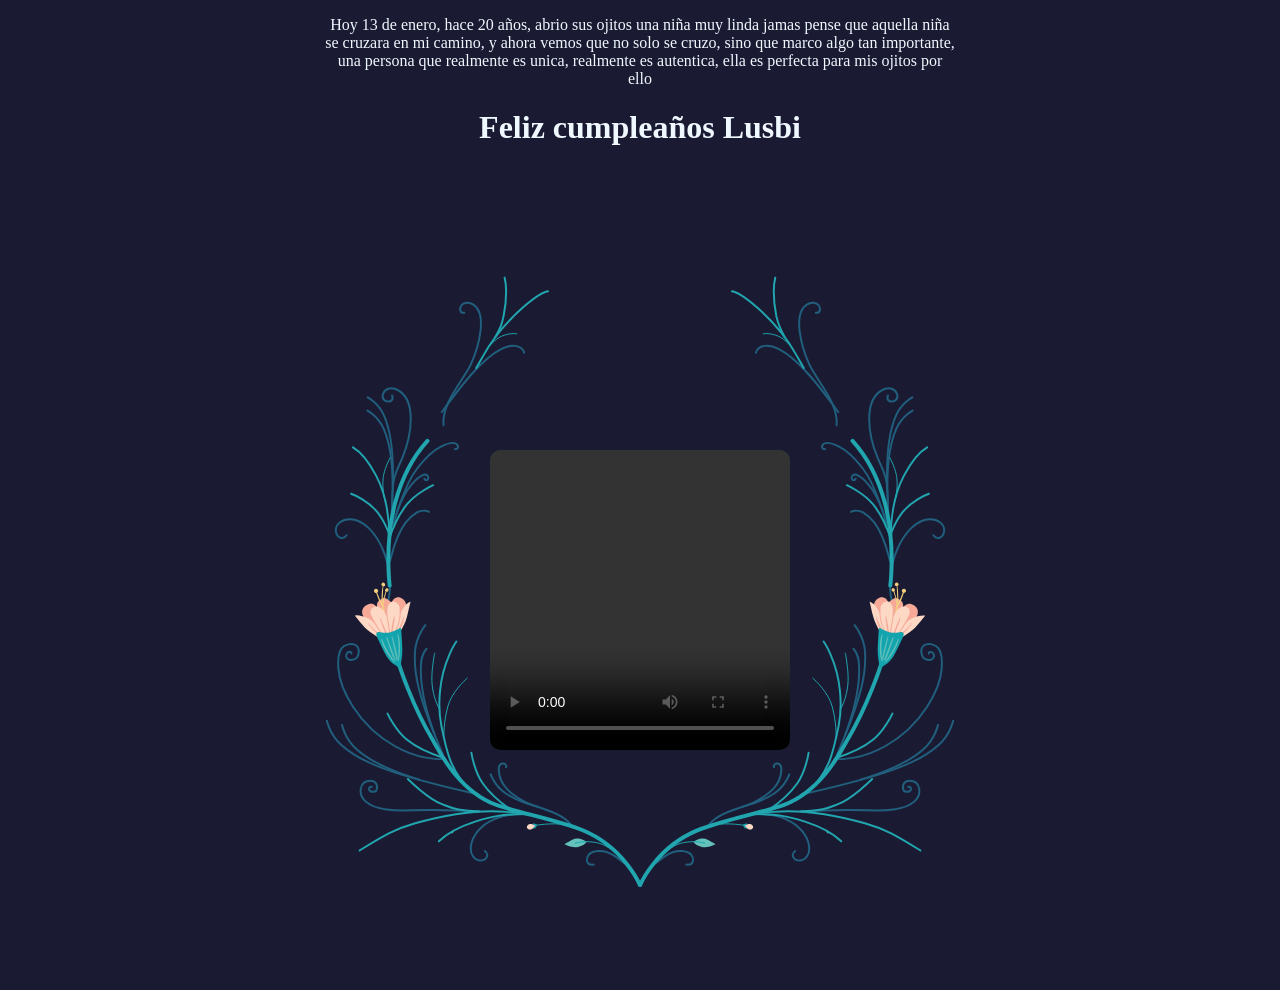
==== flower.html @ 0843ca9c "Add files via upload" ====
<!DOCTYPE html>
<html lang="en">
  <head>
    <meta charset="UTF-8" />
    <meta name="viewport" content="width=device-width, initial-scale=1.0" />
    <link rel="stylesheet" href="flower.css" />
    <script src="https://cdnjs.cloudflare.com/ajax/libs/gsap/3.11.5/gsap.min.js"></script>
    <script src="https://assets.codepen.io/16327/DrawSVGPlugin3.min.js"></script>
    <script src="https://cdnjs.cloudflare.com/ajax/libs/jquery/3.2.1/jquery.min.js"></script>
    <title>Flowers</title>
  </head>
  <body>
    <div class="container">
      <div class="mensaje">
        <p>Hoy 13 de enero, hace 20 años, abrio sus ojitos una niña muy linda
          jamas pense que aquella niña se cruzara en mi camino, y ahora vemos
          que no solo se cruzo, sino  que marco algo tan importante, una persona 
          que realmente es unica, realmente es autentica, ella es perfecta para mis ojitos
          por ello
        </p>
        <h1 class="cumple">Feliz cumpleaños Lusbi</h1>
        
      </div>
      <div class="imagen">
        <img src="../flowers code/img/Lu.jpg" alt="Foto de la mujer perfecta">

      </div>
      <svg
        id="flower-frame"
        version="1.1"
        xmlns="http://www.w3.org/2000/svg"
        viewBox="0 0 641.5 637.3">
        <style type="text/css">
          .st0 {
            fill: #ffffff;
          }
          .st1 {
            fill: none;
            stroke: #215f7e;
            stroke-width: 2;
            stroke-linecap: round;
            stroke-linejoin: round;
          }
          .st2 {
            fill: #64c1bb;
          }
          .st3 {
            fill: none;
            stroke: #21a5af;
            stroke-width: 2;
            stroke-linecap: round;
            stroke-linejoin: round;
          }
          .st4 {
            fill: none;
            stroke: #21a5af;
            stroke-linecap: round;
            stroke-linejoin: round;
          }
          .st5 {
            fill: #fcd8c5;
          }
          .st6 {
            fill: #21a5af;
          }
          .st7 {
            fill: none;
            stroke: #21a5af;
            stroke-width: 4;
            stroke-linecap: round;
            stroke-linejoin: round;
          }
          .st8 {
            fill: #f7a998;
          }
          .st9 {
            fill: #f3ce7f;
          }
          .st10 {
            fill: #14a4ae;
          }
          .st11 {
            fill: #61bfba;
          }
          .st12 {
            fill: #fdd9c6;
          }
          .st13 {
            fill: none;
            stroke: #ffffff;
            stroke-linecap: round;
            stroke-linejoin: round;
          }
          .st14 {
            display: none;
            fill: #ffffff;
          }
        </style>
        <defs></defs>
        <g id="Footer_group_1_">
          <path
            id="Dots_1_"
            class="st0"
            d="M556.2,110c0,1.7-1.4,3.1-3.1,3.1c-1.7,0-3.1-1.4-3.1-3.1s1.4-3.1,3.1-3.1l0,0
		C554.9,106.9,556.2,108.3,556.2,110z M631.5,446.1c-1.7,0-3.1,1.4-3.1,3.1s1.4,3.1,3.1,3.1c1.7,0,3.1-1.4,3.1-3.1l0,0
		C634.6,447.5,633.2,446.1,631.5,446.1L631.5,446.1z M508.8,64.1c-1.4,0-2.5,1.1-2.5,2.5s1.1,2.5,2.5,2.5s2.5-1.1,2.5-2.5
		S510.2,64.1,508.8,64.1L508.8,64.1L508.8,64.1z M542.3,273.9c-1.4,0-2.5,1.1-2.5,2.5s1.1,2.5,2.5,2.5s2.5-1.1,2.5-2.5l0,0
		C544.8,275.1,543.7,273.9,542.3,273.9C542.4,273.9,542.4,273.9,542.3,273.9L542.3,273.9z M605.7,424.2c-1.4,0-2.5,1.1-2.5,2.5
		s1.1,2.5,2.5,2.5s2.5-1.1,2.5-2.5l0,0C608.2,425.3,607.1,424.2,605.7,424.2L605.7,424.2L605.7,424.2z M476.5,502.4
		c-1.4,0-2.5,1.1-2.5,2.5s1.1,2.5,2.5,2.5s2.5-1.1,2.5-2.5S477.9,502.4,476.5,502.4L476.5,502.4z M548,479.8c-0.7,0-1.2,0.6-1.2,1.2
		s0.6,1.2,1.2,1.2c0.7,0,1.2-0.6,1.2-1.2l0,0C549.2,480.4,548.7,479.8,548,479.8z M418.8,581.7c-0.7,0-1.2,0.6-1.2,1.2
		c0,0.7,0.6,1.2,1.2,1.2c0.7,0,1.2-0.6,1.2-1.2l0,0C420.1,582.2,419.5,581.7,418.8,581.7z M562.8,148.3c-0.7,0-1.2,0.6-1.2,1.2
		s0.6,1.2,1.2,1.2c0.7,0,1.2-0.6,1.2-1.2l0,0C564.1,148.9,563.5,148.3,562.8,148.3L562.8,148.3z M471,53.9c-0.7,0-1.2,0.6-1.2,1.2
		c0,0.7,0.6,1.2,1.2,1.2c0.7,0,1.2-0.6,1.2-1.2l0,0C472.2,54.5,471.7,53.9,471,53.9z M628.7,440.1c-0.7,0-1.2,0.6-1.2,1.2
		s0.6,1.2,1.2,1.2c0.7,0,1.2-0.6,1.2-1.2l0,0C629.9,440.7,629.4,440.1,628.7,440.1z M435,587.9c-0.7,0-1.2,0.6-1.2,1.2
		c0,0.7,0.6,1.2,1.2,1.2c0.7,0,1.2-0.6,1.2-1.2l0,0C436.2,588.4,435.7,587.9,435,587.9z M88.3,106.9c1.7,0,3.1,1.4,3.1,3.1
		s-1.4,3.1-3.1,3.1s-3.1-1.4-3.1-3.1l0,0C85.2,108.3,86.6,106.9,88.3,106.9z M6.9,449.2c0,1.7,1.4,3.1,3.1,3.1s3.1-1.4,3.1-3.1
		s-1.4-3.1-3.1-3.1S6.9,447.5,6.9,449.2L6.9,449.2z M130.2,66.6c0,1.4,1.1,2.5,2.5,2.5s2.5-1.1,2.5-2.5s-1.1-2.5-2.5-2.5l0,0
		C131.3,64.1,130.2,65.2,130.2,66.6z M96.7,276.4c0,1.4,1.1,2.5,2.5,2.5s2.5-1.1,2.5-2.5s-1.1-2.5-2.5-2.5
		C97.8,273.9,96.7,275,96.7,276.4L96.7,276.4z M33.3,426.7c0,1.4,1.1,2.5,2.5,2.5s2.5-1.1,2.5-2.5s-1.1-2.5-2.5-2.5
		C34.5,424.2,33.3,425.3,33.3,426.7L33.3,426.7z M162.5,504.9c0,1.4,1.1,2.5,2.5,2.5s2.5-1.1,2.5-2.5s-1.1-2.5-2.5-2.5
		S162.5,503.5,162.5,504.9L162.5,504.9z M92.3,481.1c0,0.7,0.6,1.2,1.2,1.2c0.7,0,1.2-0.6,1.2-1.2c0-0.7-0.6-1.2-1.2-1.2l0,0
		C92.8,479.8,92.3,480.4,92.3,481.1L92.3,481.1L92.3,481.1z M221.4,582.9c0,0.7,0.6,1.2,1.2,1.2s1.2-0.6,1.2-1.2
		c0-0.7-0.6-1.2-1.2-1.2l0,0C222,581.7,221.4,582.2,221.4,582.9z M77.4,149.5c0,0.7,0.6,1.2,1.2,1.2s1.2-0.6,1.2-1.2
		c0-0.7-0.6-1.2-1.2-1.2S77.4,148.8,77.4,149.5L77.4,149.5L77.4,149.5z M169.3,55.2c0,0.7,0.6,1.2,1.2,1.2s1.2-0.6,1.2-1.2
		c0-0.7-0.6-1.2-1.2-1.2C169.9,53.9,169.3,54.4,169.3,55.2C169.3,55.1,169.3,55.1,169.3,55.2L169.3,55.2z M11.6,441.3
		c0,0.7,0.6,1.2,1.2,1.2c0.7,0,1.2-0.6,1.2-1.2c0-0.7-0.6-1.2-1.2-1.2l0,0C12.1,440.1,11.6,440.7,11.6,441.3z M205.3,589.1
		c0,0.7,0.6,1.2,1.2,1.2s1.2-0.6,1.2-1.2c0-0.7-0.6-1.2-1.2-1.2l0,0C205.8,587.9,205.3,588.4,205.3,589.1z" />
          <g id="RightGroup_1_">
            <g id="RightTopGroup_1_">
              <g id="StrokesGroup30_1_">
                <path
                  id="Stroke30f_1_"
                  class="st1"
                  d="M520.3,168.7c2.1-22.9-20.4-45.6-27.7-61.8c-7.9-17.4-17.2-51.1-2.6-60.7
					c4.3-2.8,9.9-2.5,12.3,0.9s1.2,8-3.1,7.4" />
                <path
                  id="Stroke30e_1_"
                  class="st1"
                  d="M522,155.2c0,0-17.3-23.5-29-37c-12.8-14.7-21.7-22.4-32.2-27.4
					c-4.8-2.3-9.6-3.1-12.9-2.7c-9.1,1.2-9.4,7-9.4,7" />
                <g id="Stroke30d_1_">
                  <path
                    id="Stroke30d_3_1_"
                    class="st1"
                    d="M571.8,230.3c0-1.9,0-3.7,0.1-5.5c0.4-24,3-39.1,9.2-52.9c2.6-5.7,6.5-10.7,11.3-14.6
						c1.6-1.3,3.2-2.5,5-3.5" />
                  <path
                    id="Stroke30d_2_1_"
                    class="st1"
                    d="M572.2,252.9c0.8-32.5-4-36.2-10.1-50.8c-9.5-22.4-15.6-59.6,5.7-69.7
						c6.2-3,12.1-0.7,13.8,4.6c3.2,9.5-12.8,10.4-9.2,1.4" />
                  <path
                    id="Stroke30d_1_1_"
                    class="st1"
                    d="M574.4,282.6c0,0-3-40.8-2.9-65.8c0.1-27.3,2.6-43.6,9.3-58.4
						c2.6-5.7,6.5-10.7,11.3-14.6c1.6-1.3,3.2-2.5,5-3.5" />
                </g>
                <g id="Stroke30c_1_">
                  <path
                    id="Stroke30c_2_1_"
                    class="st1"
                    d="M570.3,271.1c0,0,0.3-11.4-10.7-32c-3.4-6.4-11-16.4-17.8-19.6c-1.8-0.9-4-1-5.1,0.2
						c-1.9,1.9-0.9,4.6,0.7,4.7c0.7,0.1,2.3-0.2,2.2-1.6" />
                  <path
                    id="Stroke30c_1_1_"
                    class="st1"
                    d="M570.7,267.7c0,0-10.1-37.2-23.4-54.6c-8.3-10.9-15.3-18.4-25-23
						c-2.3-1.1-13.3-6.3-16.3-1.2c-1.2,2,0,4.5,2.6,4" />
                </g>
                <path
                  id="Stroke30b_1_"
                  class="st1"
                  d="M576.1,346c-7.6-34.7,12.5-79.9,38-81.9c9-0.7,15.5,4.9,15.4,11c-0.2,8-7.4,10.6-11,5.2" />
                <path
                  id="Stroke30a_1_"
                  class="st1"
                  d="M574.4,306.4c-0.3-1.4-0.7-2.8-1-4.1c-4.2-16.5-8.4-26.5-14.9-35.1
					c-3.2-4-7.1-7.4-11.4-10.1c-6.7-3.6-12-0.6-12-0.6" />
              </g>
              <g id="LeafGroup29_1_">
                <g id="LeafGroup29c_1_">
                  <path
                    id="Leaf29c_1_"
                    class="st2"
                    d="M459.3,0c0,0-5.8,10.8-6.7,13.4c-1.6,5.3-2.2,10.9-2,16.4c0.6,7.1,2.6,14,6,20.2l1.4,2.6
						c0,0,2.9-3.7,4.9-6.1c1.6-2,4.5-5.8,4.7-13.6c0.2-8.2-0.4-12.1-4.4-22.4C460,2.2,459.3,0,459.3,0z" />
                  <path
                    id="Stem29c_1_"
                    class="st3"
                    d="M467.6,79.1c-6.3-11.2-6.8-14.1-8.5-21.4c-1.7-8.2-2.6-16.6-2.6-25
						c0-4.7,0.5-9.4,1.6-13.9" />
                </g>
                <g id="LeafGroup29b_1_">
                  <path
                    id="Leaf29b_1_"
                    class="st2"
                    d="M458.5,77.2c0,0-0.8,0.7-1.4,1c-3.3,1.8-7,2.5-10.7,2.2c-3.4-0.3-6.7-1.5-9.6-3.3
						c-2-1.3-6.4-4.5-6.6-4.7c0.2-0.1,7.5-2.1,10.9-2.8c5.8-1.2,10.6,0.9,14.8,4.7C456.9,75.1,457.8,76.1,458.5,77.2z" />
                  <path
                    id="Stem29b_1_"
                    class="st4"
                    d="M473.7,88.2c-7.5-8-10.9-9.4-15.5-11c-7.3-2.5-12.4-1.3-12.4-1.3" />
                </g>
                <g id="LeafGroup29a_1_">
                  <path
                    id="Leaf29a_1_"
                    class="st2"
                    d="M383,14.3c0,0,26.1,1.3,36.5,7.6c14.9,9,19.7,26.8,19.7,26.8s-13.1,2.3-30.8-7.9
						C394.7,32.7,383,14.3,383,14.3z" />
                  <path
                    id="Stem29a_1_"
                    class="st3"
                    d="M487,110.6c0,0-4.7-8.2-7.2-12.6c-11.9-21.5-28.1-38.2-40.4-49
						c-10.2-8.9-18.7-15.3-25.3-16.3" />
                </g>
              </g>
              <g id="LeafGroup28_1_">
                <g id="LeafGroup28b_1_">
                  <path
                    id="Leaf28b_1_"
                    class="st2"
                    d="M568.8,187.6c0,0,5.8,5.7,6.8,6.8c1.8,2.2,3.1,4.8,4,7.5c0.5,1.8,0.7,3.7,0.7,5.5
						c0,1.5-0.2,3.1-0.6,4.6l-0.3,1.4c0,0-2.6-1.7-4.2-2.6c-2.3-1.1-4.2-3-5.3-5.4c-2.1-4.2-1.8-6.3-1.3-11.6
						C568.7,191.7,568.8,189.7,568.8,187.6z" />
                  <path
                    id="Stem28b_1_"
                    class="st4"
                    d="M579.3,246.7c3.7-15.2,2.4-23.8,1.6-27.8c-1.6-8-6.5-17.3-6.5-17.3" />
                </g>
                <g id="LeafGroup28a_1_">
                  <path
                    id="Leaf28a_1_"
                    class="st2"
                    d="M629.2,171.6c0,0-11.3,5.4-14.9,7.4c-5,2.9-8.7,7.1-11.5,10.6c-3.9,5.5-6.7,11.7-8.1,18.2
						l-0.6,2.7c0,0,4.9-1.2,7.9-1.8c2.4-0.4,6.4-0.8,11.7-5.9c6.3-6.2,7.6-10.1,11.1-20C626,179.1,627.5,175.3,629.2,171.6z" />
                  <path
                    id="Stem28a_1_"
                    class="st3"
                    d="M576,298c0,0-0.8-9.5-0.8-14.3c0.1-36,8-53.5,13.5-63.9c6.1-11.6,13-22.6,23.5-28.7" />
                </g>
              </g>
              <g id="LeafGroup27_1_">
                <path
                  id="Leaf27_1_"
                  class="st2"
                  d="M634.2,230.1c0,0-9.2,14.3-16,17.6c-9.7,4.7-23.3,1.4-23.3,1.4c3.5-7,9.1-12.7,16-16.4
					C619.8,228.3,634.2,230.1,634.2,230.1z" />
                <path
                  id="Stem27_1_"
                  class="st3"
                  d="M575,280.3c2.3-7.7,3.7-10,8.5-18.1c10.2-16.9,30.5-24,30.5-24" />
              </g>
              <g id="BudGroup26_1_">
                <path
                  id="Stem26_1_"
                  class="st3"
                  d="M575.7,285.1c-5.4-16.8-11.8-28-18.3-36c-9.4-11.6-26.7-19.6-26.7-19.6" />
                <g id="Bud26_1_">
                  <path
                    id="Bud26Bud_1_"
                    class="st5"
                    d="M509.4,233.3c-1.5,0-3-0.2-4.5-0.6c-1.3-0.4-2.4-0.8-1.8-2.5c0.4-1.3,2.2-2.1,4.1-2.7
						c1.6-0.5,3.3-0.8,5-0.8c1.5,0,4.4,0.2,4.4,0.2s-2.2-0.5-3.6-0.9c-1.9-0.7-3.8-1.6-5.5-2.7c-1-0.6-2-1.3-2.8-2.2
						c-0.7-0.8-1-2-0.6-3c0.6-0.9,1.6-1.5,2.7-1.7c1.2-0.3,2.5-0.3,3.8-0.1c2.1,0.3,4.1,0.9,6,1.8l2.3,1c-0.7-0.4-1.4-0.8-2-1.2
						c-1.9-1.4-3.4-3.3-4.3-5.5c-1.1-2.7-0.9-3.1-0.5-3.5c0.4-0.4,1.4-0.6,3.8,1c2.4,1.5,4.5,3.5,6,5.9c1.8,2.5,7.6,9.5,7,12.7
						c-0.4,2.2-3.1,2.5-3.1,2.5s-6.7,1.3-8.7,1.7C514.6,233.1,512,233.4,509.4,233.3z" />
                  <path
                    id="Bud26Leaf_1_"
                    class="st6"
                    d="M532,230c0.1-0.5-0.2-1-0.6-1.3c-2-1.1-0.8-3-2.3-5.3c-0.7-1-1.4-1.9-2.3-2.7
						c-2.2-2-2.3-1.5-2.3-1.5s0.1,1.8,0.2,2.4s1.7,4.1,1.7,4.1s-2.7-0.7-3.7-1s-2.6-0.5-3,0.3s0.5,1.4,1.5,2s3.9,1.9,3.9,1.9
						s-3.6,0.9-4.2,1.4c-0.5,0.5-0.8,1.1-1,1.8c0,0,0.3,0,2.7,0.1c1.3,0.1,2.6-0.1,3.9-0.4c1.6-0.4,2.3-1.6,3.9-1.4
						c0.1,0,0.2,0.1,0.3,0.1C531.9,231,532,230,532,230z" />
                </g>
              </g>
              <g id="FlowerGroup25_1_">
                <path
                  id="Stem25_1_"
                  class="st7"
                  d="M574.8,331.3c0,0,5.5-42.9-5.6-84.1c-9-33.3-24.6-53.7-32.7-62.6" />
                <g id="WholeFlower25_1_">
                  <g id="PinkFlowerGroup25_1_">
                    <path
                      id="BackPetals25_1_"
                      class="st8"
                      d="M527.6,154.7c0-0.3,1.5-14.3,0.5-22.6c-0.3-4.5-1.1-8.9-2.5-13.2
							c-1.3-4.5-3.1-8.8-5.5-12.8c-3.5-9-12-9.7-17.4-7.2c-2.3,1.1-5,2.4-6.2,4.8c-1.1,2-1.6,4.3-1.4,6.6c0.2,1.3,0.5,2.6,1.1,3.8
							l-1.9-2c-3-3.5-6.8-4.3-11.2-3c-1.4,0.3-2.6,0.9-3.8,1.6c-1.9,1.1-3.3,2.8-4,4.9c-0.9,2.9-0.4,10.1-0.4,10.1s-5.4-1.7-7.5-1.2
							c-3.3,0.8-6.2,2.3-7.3,6c-1,2.8-1.2,5.9-0.6,8.8c0.6,2.5,2,4.7,4,6.2c5.5,4.5,11.4,8.6,17.6,12.1c7.1,4.1,14.9,6.9,23,8.2
							c3.2,0.6,19,1.9,21-1.1S527.6,154.7,527.6,154.7z" />
                    <path
                      id="Pollen25_1_"
                      class="st9"
                      d="M500,134.3l-15.5-17.4c-2-1.6-9.2-5.2-10.6-5.8c-2-1-4.1-1.9-6-2.8
							c-1.9,1.4-3.1,1.5-4.4,0.4c-1-0.6-1.3-1.9-0.8-2.9c0.4-0.8,1.2-1.3,2.1-1.5c2.3-0.1,3.1,0.6,3.6,2.6
							c3.5,1.6,13.5,6.2,13.5,6.2l-3.4-3.1c-4.6-3.7-9.2-7.4-13.8-11.1c-2.2,1.5-2.9,1.6-4.1,0.5c-1-1-1.3-2.6-0.8-3.9
							c0.8-1.1,2.1-1.6,3.5-1.3c1.5,0.5,1.8,1.2,1.6,3.8c5.9,2.9,19.7,14.8,21.3,16.4v-0.1v0.1l-2.8-6.1l-5.2-10.1
							c-1.9,0.1-3.6-0.2-4-2.5c-0.3-1.4,0.4-2.9,1.7-3.6c1.3-0.6,2.8-0.4,3.8,0.7c1.3,1.4,0.8,3,0,4.7l5.4,10.1
							c0.7,1.8,1.5,3.5,2.2,5.3s1.1,3.8,2.1,5.3c2.7,3.9,10.4,14,10.5,14.1L500,134.3z" />
                    <path
                      id="FrontPetals25_1_"
                      class="st5"
                      d="M515.8,160.8c-4.9-1.3-9.9-2.5-14.8-3.8c-2.4-0.7-4.8-1.5-7.2-2.4
							c-7.1-3-13.6-7.3-19.2-12.6c-1-0.8-1.8-1.6-2.6-2.5c-2-2.8-2.7-9.7,0.2-12.9c0.7-0.8,1.5-1.4,2.4-1.9c1.6-0.8,4-0.4,5.9-0.2
							c3.1,0.4,5.6,2.3,8,4.1c1.9,1.4,7.6,7,8.3,7.9c2.2,2.6,4.3,5.2,6.5,7.8c4,4.5,8.1,8.9,12.1,13.3c-0.6-0.3-3.1-1.6-3.3-1.7
							c-1.4-0.9-21.7-13.2-24-13.3c0.8,1.8,4.4,4.1,4.7,4.4C492.8,146.8,515.8,160.7,515.8,160.8z M529.8,147.6
							c0.7-5.9,1.5-11.8,1.9-17.8c0.3-3.9,0.3-7.8-0.2-11.7c-1-7.2-2.5-14.4-3.9-21.5c-0.2-0.6-0.4-1.3-0.7-1.9l-0.6,0.7
							c-2.4,2.7-4.4,5.8-5.8,9.1c-0.7,1.6-1.8,4.1-2.1,4.8s-3.5,9.3-1.1,17.3c1.8,5,2.8,10.2,4.2,15.4c0.9,3.3,1.8,6.7,2.7,10.1
							c0,0.2,0.1,0.4,0.3,0.5c-0.1-11.5,0.9-23-2.5-34.3c0.9,0.8,1.6,1.8,1.9,3c0.7,2.6,1.3,5.2,1.8,7.8c0.9,8.3,1.2,16.7,0.7,25
							c-0.1,1-0.3,2-0.5,3l-1,4.1c-0.2-1.8-1-5.6-1.2-6.4c-2-6.8-3.9-13.7-5.8-20.5c-0.8-3-3-9-3-9c-1.7-4-3-8.1-5.1-11.9
							c-1.6-2.9-3.8-5.6-7.7-5.5c-2,0-3.9,0.7-5.6,1.8c-0.9,0.7-1.7,1.6-2.3,2.6c-1.5,2.8-2.2,6-2,9.1c0.6,4,1.8,7.8,3.6,11.4
							c0.8,1.5,6.1,7.7,8.8,10.8c4.2,4.7,13.7,14.8,14,15c-0.5-2-1.1-3.9-1.8-5.9c-2.1-4.5-4.4-8.9-6.7-13.3
							c-1.9-3.7-6.1-11.8-6.1-12.6c1.1,1,2.2,2.1,3,3.3c2.4,4.1,4.7,8.2,7.1,12.2c4,6.8,6.4,14.2,8.7,21.7c0,0-9.6-2-11.2-2.5
							c-5.3-1.4-10.7-2.7-15.9-4.4c-5.8-2-11.2-5-16.1-8.7c-1.2-0.9-2.5-1.6-4-1.9c-1.6-0.4-2.8-0.6-4.5-0.8
							c-2.8-0.5-5.6-0.7-8.4-0.6c-3.1,0.1-5.3,1.4-8.1,2.8c1.3,0.5,12.5,6.3,17.4,8.6c3.4,1.7,6.8,3.2,10.4,4.6
							c4.4,1.4,8.8,2.6,13.3,3.4c3,0.6,13.2,2.2,16.1,1.8c-0.5-0.2-5.7-1.5-6.1-1.6c-4.1-1.1-8.4-1.9-12.5-3.2
							c-4.7-1.5-9.4-3-13.3-6.3c-0.4-0.3-1.2-1.2-1.2-1.2s1.7,0.6,2.4,0.9c2.9,1.3,5.9,2.5,9,3.4c7.9,2.2,15.9,4.1,23.8,6.1
							c0.9,0.1,4.5,1.7,5.6,1.7c0.9,0.1,1.9,0,2.8-0.2c0.7-0.1,1.3-0.4,1.9-0.7c0.4-0.2,0.7-0.6,0.8-1
							C527.7,159,529.2,153.4,529.8,147.6L529.8,147.6z" />
                  </g>
                  <g id="BaseGroup25_1_">
                    <path
                      id="Back25_1_"
                      class="st10"
                      d="M529.8,154.1c-0.8-0.4-1.6,0.4-2.1,1.2c-1.7,2.3-3.7,4.5-5.9,6.4
							c-2.1,1.5-4.4,2.8-6.8,3.9c-0.5,0.1-0.9,0.3-1.3,0.6c-0.3,0.3,0.1,1.2,0.1,1.2s1,1.6,1.3,2.2c3.1,4.9,5.8,6.9,9.9,10.3
							c2.4,2,5.6,3.6,8.2,5.3c0.8,0.5,1.8,0.8,2.5,1.3c0.4,0.3,0.8,0.7,1.1,1.2c0.3,0.7,1.4,0.3,2.1-0.1c0.8-0.5,1.2-1.5,0.8-2.3
							c-0.2-0.5-0.2-1-0.2-1.5c1-4.8-0.1-9.2-1.8-13.6s-3.4-8.3-5.2-12.4C531.8,156.2,531.2,154.8,529.8,154.1z" />
                    <path
                      id="Lines25_1_"
                      class="st11"
                      d="M527.9,163.9c1.5,2.4,6.8,11.9,7.8,14.1c0,0,0.8,2.6,0.5,3.2c-0.1,0.2-0.3,0-0.3-0.1
							c-3.3-6.1-9.6-18.1-9.7-18.3s0.2-0.4,0.3-0.3C527.1,162.9,527.5,163.4,527.9,163.9z M518.3,168.1c-0.2,3.7,12.6,15,17,15.2
							C528.9,179.1,523.2,174,518.3,168.1z M537.6,182c1.6-4.2-4-20.9-7.5-22.2C533.7,166.8,536.3,174.3,537.6,182z M523.7,167
							c1.5,2.4,7.7,11.4,9.2,13.3c0,0,2,1.9,2.6,1.9c0.2,0,0.2-0.2,0-0.3c-4-5.6-12-16.6-12.1-16.8s-0.4,0-0.4,0.2
							C523.2,165.9,523.4,166.5,523.7,167L523.7,167z" />
                  </g>
                </g>
              </g>
            </g>
            <g id="RightBottomGroup_1_">
              <g id="StrokesGroup24_1_">
                <g id="Stroke24g_1_">
                  <path
                    id="Stroke24g_2_1_"
                    class="st1"
                    d="M520.7,503.1c5.1-11.7,10.3-24.3,14.1-34.6c11.4-30.7,15.5-50.1,14.4-69.6
						c-0.5-7.5-2.8-14.7-6.5-21.2c-1.2-2.1-2.6-4.2-4.1-6.1" />
                  <path
                    id="Stroke24g_1_1_"
                    class="st1"
                    d="M528.8,483.5c0.8-2.1,1.5-4.2,2.3-6.2c9.7-27.2,12.6-45.2,12.1-63.4
						c-0.2-7.9-1.1-12.7-5.8-18.4" />
                </g>
                <path
                  id="Stroke24f_1_"
                  class="st1"
                  d="M518.4,507.2c0,0,6.6,1.2,21-1.4c7.7-1.4,17.6-4.3,30.1-11.3
					c38.2-21.4,56-58.7,57.5-78.8c0.9-11.8-0.2-16.3-3.2-20.5c-2.6-3.6-10.3-6.3-14.6-3.2c-4.6,3.4-3,10.9-0.4,13.2
					c1.8,1.5,6,2.3,8.2,1.2c2.1-1.2,2.8-3.9,1.6-5.9c-0.1-0.1-0.2-0.3-0.3-0.4c-1.1-1.6-4.7-2.2-4.4,0.4" />
                <g id="Stroke24e_1_">
                  <path
                    id="Stroke24e_2_1_"
                    class="st1"
                    d="M545.1,528.4c2.1-0.7,4.2-1.3,6.2-2c27.1-8.8,43.4-16.9,56.9-28.7
						c5.5-4.9,9.9-11.1,12.7-17.9c1-2.2,1.7-4.5,2.3-6.9" />
                  <path
                    id="Stroke24e_1_1_"
                    class="st1"
                    d="M484.7,543.5c0,0,47.4-10.7,75.7-19.4c30.9-9.5,48.6-18,63.2-30.7
						c5.5-4.9,9.9-11.1,12.7-17.9c1-2.2,1.7-4.5,2.3-6.9" />
                </g>
                <path
                  id="Stroke24d_1_"
                  class="st1"
                  d="M484.4,560.7c66.6-4,71,1.1,94-2c20.5-2.8,27.4-12.6,25.7-21.5c-1-5-4.3-7.8-10.1-7.7
					c-3,0.1-6.9,1.7-6.3,7.8c0.5,5,7,3.8,8,1.5c0.3-0.8,0.2-4.1-2.8-3" />
                <path
                  id="Stroke24c_1_"
                  class="st1"
                  d="M417.6,567.4c40.5-12.4,71.9,6.2,74.8,28.8c1,8-3.7,14-9.1,14.2
					c-7.1,0.2-9.8-6.1-5.1-9.5" />
                <g id="Stroke24b_1_">
                  <path
                    id="Stroke24b_2_1_"
                    class="st1"
                    d="M425.3,555.8c13.2-3.6,23.1-7.6,32-13.6c5.1-3.6,9.4-8.2,12.4-13.7
						c1-1.8,1.9-3.6,2.6-5.5" />
                  <path
                    id="Stroke24b_1_1_"
                    class="st1"
                    d="M390.7,574.3c10.1-13.6,35.3-17.3,46.9-23.4c14.2-7.5,25.9-16.6,26.6-32.2
						c0.2-3.8-0.9-6-3.7-6.6s-4.6,2.3-3.7,3.8" />
                </g>
                <path
                  id="Stroke24a_1_"
                  class="st1"
                  d="M334.2,614.2c3.7-1,7.7-5.2,11.3-7.7c12-8.3,26.2-7,28.8,0.9c1,2.7,0.4,8.6-6.6,7.2" />
              </g>
              <g id="BudGroup23_1_">
                <path
                  id="Stem23_1_"
                  class="st3"
                  d="M521,506c16.8-5.3,28.1-11.5,36.2-18c11.7-9.3,19.8-26.6,19.8-26.6" />
                <g id="Bud23_1_">
                  <path
                    id="Bud23Bud_1_"
                    class="st5"
                    d="M572.7,441.5c0.1-1.5,0.3-3,0.7-4.5c0.4-1.3,0.8-2.4,2.5-1.8c1.3,0.4,2.1,2.2,2.7,4.2
						c0.5,1.6,0.7,3.3,0.7,5c0,1.5-0.3,4.4-0.3,4.4s0.6-2.2,1-3.6c0.7-1.9,1.6-3.8,2.8-5.5c0.6-1,1.3-1.9,2.2-2.8
						c0.8-0.7,2-0.9,3-0.5c0.9,0.6,1.5,1.6,1.7,2.7c0.3,1.2,0.3,2.5,0.1,3.8c-0.3,2.1-0.9,4.1-1.8,6c-0.2,0.5-1.1,2.3-1.1,2.3
						c0.4-0.7,0.8-1.4,1.3-2c1.4-1.9,3.4-3.4,5.6-4.3c2.8-1,3.1-0.9,3.5-0.5s0.6,1.4-1.1,3.8c-1.6,2.4-3.6,4.4-6,6
						c-2.5,1.7-9.6,7.4-12.8,6.8c-2.2-0.4-2.5-3.1-2.5-3.1s-1.2-6.7-1.6-8.7C572.8,446.8,572.6,444.1,572.7,441.5z" />
                  <path
                    id="Bud23Leaf_1_"
                    class="st6"
                    d="M575.8,464.2c0.5,0.1,1-0.1,1.3-0.6c1.2-2,3-0.8,5.3-2.3c1-0.7,1.9-1.4,2.7-2.3
						c2-2.1,1.5-2.3,1.5-2.3s-1.8,0.1-2.4,0.2s-4.1,1.6-4.1,1.6s0.8-2.7,1-3.6s0.5-2.6-0.2-3s-1.4,0.5-2,1.5s-1.9,3.9-1.9,3.9
						s-0.8-3.6-1.4-4.2c-0.5-0.5-1.1-0.8-1.8-1c0,0,0,0.3-0.1,2.6c-0.1,1.3,0,2.6,0.3,3.9c0.4,1.6,1.6,2.3,1.3,3.9
						c0,0.1-0.1,0.2-0.1,0.3C574.8,464,575.8,464.2,575.8,464.2z" />
                </g>
              </g>
              <g id="BudGroup22_1_">
                <g id="BudGroup22c_1_">
                  <path
                    id="Stem22c_1_"
                    class="st4"
                    d="M523.9,458c4.6-8.7,7.3-18.2,8-28c0.8-12.5-2.7-30-2.7-30" />
                  <g id="Bud22c_1_">
                    <path
                      id="Bud22cBud_1_"
                      class="st12"
                      d="M522.5,392.1c0.7,3,6.2,7.5,6.2,7.5s2.8-6.5,2.1-9.5s-3.2-5-5.5-4.4
							S521.8,389.1,522.5,392.1z" />
                    <path
                      id="Bud22cLeaf_1_"
                      class="st6"
                      d="M529.4,401c0,0,1.9-1.5,2-5.4c0-0.7-0.3-1-0.5-1.1c-0.4-0.1-0.7,0.2-1.1,0.7
							c-0.7,1-1.4,2.1-1.8,3.3c0,0-1.4-1.2-2.5-2.2c-0.5-0.4-1.2-1-1.6-0.7s-0.3,0.8-0.1,1.5c0.5,1.2,1.5,2.3,2.7,2.9
							C527.4,400.7,528.4,401,529.4,401z" />
                  </g>
                </g>
                <g id="BudGroup22b_1_">
                  <path
                    id="Stem22b_1_"
                    class="st4"
                    d="M519.6,486.7c0.9-8-1-22.9-4-33.2c-4.4-15.4-19.5-28.2-19.5-28.2" />
                  <g id="Bud22b_1_">
                    <path
                      id="Bud22bLeaf_1_"
                      class="st5"
                      d="M486,421c2,2.3,8.9,3.8,8.9,3.8s-0.4-7-2.4-9.4s-5.1-3-6.9-1.4S484,418.6,486,421z" />
                    <path
                      id="Bud22bLeaf-2_1_"
                      class="st6"
                      d="M496.5,425.6c0,0,1-2.2-0.7-5.7c-0.3-0.6-0.7-0.8-0.9-0.7c-0.4,0.1-0.5,0.5-0.7,1.1
							c-0.2,1.2-0.2,2.5-0.1,3.8c0,0-1.8-0.5-3.2-0.8c-0.6-0.1-1.5-0.4-1.8,0.1s0.1,0.8,0.6,1.4c1,0.9,2.4,1.3,3.7,1.4
							C494.5,426.3,495.5,426.1,496.5,425.6z" />
                  </g>
                </g>
                <g id="BudGroup22a_1_">
                  <path
                    id="Stem22a_1_"
                    class="st3"
                    d="M501.6,529.6c4.9-6.4,8.9-13.5,11.8-21c4.6-12.5,7.1-25.5,9-35
						c2.2-11.2,2.1-27.6,1.3-35.4c-2.9-30.8-16.6-50-16.6-50" />
                  <g id="Bud22a_1_">
                    <path
                      id="Bud22aBud_1_"
                      class="st5"
                      d="M495.1,379.2c2,3.9,11,8.2,11,8.2s1.8-9.8-0.2-13.7s-6-5.8-9-4.3
							S493.1,375.3,495.1,379.2z" />
                    <path
                      id="Bud22aLeaf_1_"
                      class="st6"
                      d="M507.9,389.1c0,0,2.1-2.8,1-8.1c-0.2-1-0.7-1.3-1-1.3c-0.6,0-0.9,0.5-1.3,1.3
							c-0.7,1.6-1.2,3.4-1.4,5.1c0,0-2.3-1.2-4.2-2.1c-0.8-0.4-1.9-1-2.5-0.4s-0.1,1.2,0.4,2.1c1.1,1.5,2.8,2.6,4.6,3.1
							C506.6,389.6,507.9,389.1,507.9,389.1z" />
                  </g>
                </g>
              </g>
              <g id="BudGroup21_1_">
                <path
                  id="Stem21_1_"
                  class="st3"
                  d="M450.6,559.7c14.7-9.8,23.7-18.9,29.7-27.4c8.6-12.2,11.6-31.1,11.6-31.1" />
                <g id="Bud21_1_">
                  <path
                    id="Bud21Bud_1_"
                    class="st5"
                    d="M481.9,481.9c-0.4-1.5-0.6-3-0.7-4.5c0-1.4,0.1-2.5,1.9-2.5c1.3,0,2.7,1.5,3.8,3.2
						c1,1.4,1.7,2.9,2.2,4.6c0.5,1.4,1.1,4.2,1.1,4.2s-0.1-2.3-0.2-3.7c0.1-2,0.4-4,1-6c0.3-1.2,0.7-2.3,1.3-3.3
						c0.6-1,1.6-1.5,2.7-1.4c1,0.3,1.9,1.1,2.4,2.1c0.7,1.1,1.1,2.3,1.2,3.6c0.3,2.1,0.4,4.2,0.1,6.3c-0.1,0.6-0.3,2.5-0.3,2.5
						c0.1-0.8,0.3-1.5,0.6-2.3c0.8-2.3,2.2-4.3,4-5.8c2.3-1.8,2.7-1.8,3.2-1.5s1,1.2,0.1,3.9c-0.8,2.7-2.1,5.3-3.9,7.5
						c-1.9,2.4-6.9,10-10.1,10.4c-2.2,0.3-3.3-2.2-3.3-2.2s-3.2-6-4.2-7.8C483.6,486.9,482.6,484.5,481.9,481.9z" />
                  <path
                    id="Bud21Leaf_1_"
                    class="st6"
                    d="M491.7,502.6c0.5-0.1,0.9-0.4,1.1-0.9c0.5-2.2,2.7-1.6,4.4-3.8c0.7-0.9,1.4-1.9,1.9-3
						c1.3-2.6,0.8-2.6,0.8-2.6s-1.7,0.6-2.3,0.9s-3.4,2.8-3.4,2.8s-0.1-2.8-0.1-3.8s-0.3-2.6-1.1-2.8s-1.2,0.9-1.5,2
						s-0.7,4.3-0.7,4.3s-1.9-3.2-2.6-3.6c-0.6-0.3-1.3-0.4-2-0.4c0,0,0.1,0.3,0.7,2.6c0.3,1.3,0.8,2.5,1.5,3.6
						c0.9,1.4,2.2,1.7,2.5,3.3c0,0.1,0,0.2,0,0.3C490.7,502.8,491.7,502.6,491.7,502.6z" />
                </g>
              </g>
              <g id="LeafGroup20_1_">
                <g id="LeafGroup20b_1_">
                  <path
                    id="Leaf20b_1_"
                    class="st2"
                    d="M579.6,510.5c-23.8,4-45.1,16.8-52.8,40.6C553.2,553.8,568.8,531.8,579.6,510.5z" />
                  <path
                    id="Stem20b_1_"
                    class="st3"
                    d="M483.6,560.6c23.3-0.4,29.5-4,38.1-7.3c14.3-5.3,34.7-25.5,34.7-25.5" />
                </g>
                <g id="LeafGroup20a_1_">
                  <path
                    id="Leaf20a_1_"
                    class="st2"
                    d="M548.2,572.6c12.7,33.7,49.3,30,77.4,40.2C613.9,585.7,576.4,565.4,548.2,572.6z" />
                  <path
                    id="Stem20a_1_"
                    class="st3"
                    d="M438.3,562.4c0,0,11.6-0.8,17.8-1.3c38.2-3.4,74.8,6.5,92.9,11.6
						c21.8,6.2,32.7,13.2,56.3,27.5" />
                </g>
              </g>
              <g id="LeafGroup19_1_">
                <path
                  id="Leaf19_1_"
                  class="st2"
                  d="M543.5,599.5c0,0-15.6,2.3-24-0.7c-15.4-5.5-17.2-21.9-17.2-21.9c7.4-3.2,15.8-2.9,22.9,0.9
					C534.5,582.7,543.5,599.5,543.5,599.5z" />
                <path
                  id="Stem19_1_"
                  class="st3"
                  d="M436,563.3c24.7,0.1,35.5,2.3,52.2,7.7c15.4,5,28.1,11.5,36.8,19.9" />
              </g>
              <g id="BudGroup18_1_">
                <path
                  id="Stem18_1_"
                  class="st4"
                  d="M374.8,582.1c8.6-4.7,18-7.6,27.8-8.6c12.5-1.1,30,2.1,30,2.1" />
                <g id="Bud18_1_">
                  <path
                    id="Bud18Bud_1_"
                    class="st5"
                    d="M440.6,582.3c-3-0.7-7.6-6-7.6-6s6.4-3,9.4-2.3s5,3.1,4.5,5.4S443.6,583,440.6,582.3z" />
                  <path
                    id="Bud18Leaf_1_"
                    class="st6"
                    d="M431.6,575.4c0,0,1.5-1.9,5.4-2.1c0.7,0,1,0.2,1.1,0.5c0.1,0.4-0.2,0.7-0.6,1.1
						c-1,0.8-2.1,1.4-3.3,1.9c0,0,1.2,1.3,2.2,2.5c0.4,0.5,1,1.1,0.7,1.6s-0.8,0.3-1.5,0.1c-1.3-0.5-2.3-1.4-3-2.6
						C431.9,577.4,431.6,576.4,431.6,575.4z" />
                </g>
              </g>
              <g id="LeafGroup17_1_">
                <path
                  id="Leaf17_1_"
                  class="st2"
                  d="M373.9,591.5c0,0,0.6,0.9,1,1.4c2.7,2.6,6,4.3,9.7,5c3.4,0.6,6.8,0.4,10.1-0.6
					c2.3-0.7,7.4-2.6,7.6-2.8c-0.2-0.2-6.6-4-9.7-5.6c-5.2-2.7-10.4-2-15.5,0.5C375.9,589.9,374.9,590.7,373.9,591.5z" />
                <path
                  id="Stem17_1_"
                  class="st4"
                  d="M348.5,600.1c11.1-7.8,16.4-7.9,22.1-8.5c5.4-0.7,10.8-0.2,16,1.4" />
              </g>
              <g id="FlowerGroup16_1_">
                <path
                  id="Stem16_1_"
                  class="st7"
                  d="M321,635.3c0,0,15.8-38,57.9-55.4c24.3-10,68.6-18.7,88.1-25.9
					c39.4-14.7,59.8-58.5,64.8-66.9c20.5-34.7,33.6-75.5,33.6-75.5" />
                <g id="WholeFlower16_1_">
                  <g id="PinkFlowerGroup16_1_">
                    <path
                      id="BackPetals16_1_"
                      class="st8"
                      d="M587.8,379.1c0.2-0.2,14.2-10,20.9-17.5c3.9-3.8,7.2-8.1,10-12.7
							c3-4.7,5.4-9.8,7.2-15.1c5.4-10.3-0.7-18.6-7.3-21.5c-2.8-1.3-6.2-2.6-9.2-1.8c-2.7,0.6-5.2,2-7.1,4c-1,1.2-1.9,2.5-2.6,4
							l0.3-3.3c0.8-5.5-1.5-9.6-6.2-12.6c-1.3-1-2.9-1.7-4.5-2.1c-2.5-0.8-5.2-0.7-7.6,0.2c-3.3,1.5-9.4,7.6-9.4,7.6
							s-2.8-6.2-4.8-7.7c-3.3-2.4-7-3.8-11.2-1.9c-3.4,1.4-6.3,3.6-8.5,6.4c-1.8,2.5-2.7,5.5-2.5,8.5c0.3,8.6,1.3,17.2,3.1,25.6
							c1.5,6.8,3.2,14.5,10.9,27.4c2,3.4,13.4,18.8,17.7,18.1S587.8,379.1,587.8,379.1z" />
                    <path
                      id="Pollen16_1_"
                      class="st9"
                      d="M586,336.1L586,336.1z M586,336.1c0-0.2,3-15.1,4.4-20.7c0.5-2.2,2.1-4.1,3.1-6.2
							s2-4.1,3-6.2l4.8-13c2.2-0.6,4-1.4,4.2-3.7c0.2-1.7-0.8-3.3-2.4-4c-1.6-0.6-3.5-0.1-4.6,1.3c-1.8,2.2-0.6,4,0.9,5.6l-5,12.7
							l-3.3,7.4v-0.1v0.1c0.2-2.7,0.1-24.8-2-32.4c2.5-2,3-2.8,2.2-4.5c-0.8-1.4-2.3-2.2-3.9-2.1c-1.7,0.6-2.8,2.1-3,3.8
							c0,2,0.5,2.5,3.7,3.3c0.3,7,0.6,14.1,0.9,21.3l-0.1,5.5c0,0-3.9-12.7-5.2-17.2c1.4-2,1.4-3.4-0.5-5.4c-0.9-0.6-2-0.9-3-0.6
							c-1.4,0.3-2,1.6-2,3c0.1,2,1.2,3.1,3.9,3.7c0.7,2.5,1.5,5.1,2.3,7.7c0.5,1.8,3,11.2,3.2,14.3l-3.5,27.9L586,336.1z" />
                    <path
                      id="FrontPetals16_1_"
                      class="st5"
                      d="M571.9,372.8c-2.7-5.5-5.4-11-7.9-16.6c-1.3-2.8-2.4-5.6-3.3-8.5
							c-2.8-8.9-3.8-18.2-3.2-27.5c0-1.5,0.1-2.9,0.3-4.4c1.1-4,6.8-10,12.1-9.8c1.2,0,2.5,0.3,3.6,0.7c2,0.9,3.5,3.3,4.8,5.3
							c2.1,3.2,2.2,6.9,2.4,10.6c0.1,2.8-0.6,12.4-0.8,13.8c-0.7,4-1.5,8-2.1,12c-1,7.1-2,14.3-2.9,21.5c-0.2-0.8-0.9-4.1-1-4.5
							c-0.3-2-4.6-30.2-6.3-32.5c-1,2-0.4,7.2-0.4,7.7C567,340.7,572,372.8,571.9,372.8z M594.9,375.6c6-3.9,12.1-7.8,17.9-12
							c3.8-2.7,7.4-5.8,10.6-9.2c5.9-6.5,11.3-13.5,16.9-20.2c0.4-0.6,0.9-1.3,1.2-2h-1c-4.4-0.2-8.7,0.4-12.9,1.7
							c-2,0.6-5.2,1.5-6.1,1.8s-11.3,4-16.8,12.3c-3.2,5.5-7.2,10.5-10.9,15.8l-7.2,10.3c-0.1,0.2-0.3,0.3-0.2,0.7
							c10.5-9,22-16.9,29.7-28.9c0,1.5-0.5,2.9-1.3,4.1c-2.1,2.8-3.4,5.1-5.8,7.7c-7,7.3-14.5,14-22.6,20c-1,0.7-2,1.3-3.1,1.9
							l-4.6,2.2c1.5-1.6,4.4-5.2,5-6.1c4.8-7.1,9.6-14.1,14.5-21.2c2.1-3.1,6-9.8,6-9.8c2.4-4.6,5.1-9.1,7.1-13.9
							c1.5-3.7,2.3-7.8-0.8-11.4c-1.6-1.8-3.7-3.1-6-3.8c-1.4-0.3-2.8-0.4-4.1-0.1c-3.8,0.8-7.2,2.6-10,5.2c-2.3,2.2-6.1,8-7.7,12.2
							c-0.8,2-2.4,11.6-3.1,16.5c-1,7.5-3.1,24.1-3,24.6c1.5-2,2.8-4,4-6.2c2.5-5.4,4.8-11,7.1-16.5c1.9-4.6,6.2-14.8,7-15.4
							c0,1.8-0.2,3.6-0.7,5.3c-1.9,5.4-3.9,10.6-5.8,16c-3.1,9-8.2,16.9-13.3,24.8c0,0-5.6-10.4-6.4-12.3c-2.8-6-5.8-11.9-8.3-18.1
							c-2.6-6.9-4.1-14.2-4.5-21.6c-0.1-1.8-0.5-3.5-1.3-5.1c-0.9-1.8-1.7-3.1-2.7-4.8c-1.7-2.9-3.7-5.7-5.9-8.2
							c-2.5-2.7-5.4-3.8-8.9-5.3c0.5,1.6,3.9,16.5,5.5,22.8c1.1,4.4,2.4,8.8,3.9,13.1c2,5.1,4.4,10,7,14.8
							c1.8,3.2,11.6,19.2,14.2,21.6c-0.1-1.1-0.5-2.1-1-3.1c-1.9-3.5-5.5-8.7-5.6-9.1c-2.2-4.7-4.7-9.2-6.6-14
							c-2.2-5.5-4.5-11-4.5-17.1c0-0.6,0.2-2,0.2-2s0.8,2.1,1,2.9c1,3.7,2.3,7.4,3.8,11c4.1,9,8.5,17.8,12.8,26.8
							c0.5,0.9,1.9,5.5,2.8,6.5c0.7,0.9,1.5,1.7,2.4,2.4c0.6,0.5,1.4,0.9,2.1,1.2c0.5,0.1,1,0.1,1.5,0
							C582.7,382.4,589,379.4,594.9,375.6z" />
                  </g>
                  <g id="BaseGroup16_1_">
                    <path
                      id="Back16_1_"
                      class="st10"
                      d="M588.2,379.6c-0.7-0.9-1.8-1.3-2.8-1c-1,0.2-6.2,1.3-10.7,0.4c-3.2-0.6-8.6-3.5-9.1-3.7
							c-0.5-0.3-1-0.6-1.6-0.8c-0.5-0.1-0.8,0.6-0.8,1.1c0,0.9-0.1,1.8-0.2,2.6c-0.4,6-0.9,12-1,18c0,3.9,0.3,7.7,0.9,11.5
							c0.3,1.8,1,3.5,0.2,5.3l0,0c-0.4,0.8,0.8,1.6,1.4,1.8s1,0.4,1.9-0.5c0.8-0.8,1.6-1.5,2.6-2c5.2-3,8.4-7.6,11-12.7
							c2.5-4.9,4.8-9.9,7.2-15C588,383.2,588.8,381.6,588.2,379.6z" />
                    <path
                      id="Lines16_1_"
                      class="st11"
                      d="M577.7,385.9c-0.9,3.4-5.4,15.9-6.6,18.7c0,0-1.8,2.9-2.5,3.1c-0.3,0.1-0.3-0.2-0.2-0.4
							c3-8,8.8-23.6,8.9-23.8s0.5-0.2,0.5,0.1C578,384.4,577.9,385.2,577.7,385.9z M567,380.3c-3.6,2.8-3.7,24.4-0.3,28.7
							C565.4,399.5,565.5,389.8,567,380.3z M569,409.6c5.1-2,15.8-20.6,14.1-24.9C579.7,393.6,574.9,402,569,409.6z M571.5,384.6
							c-1,3.3-4.2,16.3-4.7,19.2c0,0-0.1,3.4,0.4,3.9c0.2,0.2,0.4,0,0.3-0.2c1.9-8.3,5.5-24.5,5.5-24.8s-0.3-0.4-0.5-0.2
							C572.1,383.2,571.7,383.9,571.5,384.6z" />
                  </g>
                </g>
              </g>
            </g>
          </g>
          <g id="LeftGroup_1_">
            <g id="LeftTopGroup_1_">
              <g id="StrokesGroup15_1_">
                <path
                  id="Stroke15f_1_"
                  class="st1"
                  d="M121.3,168.7c-2.1-22.9,20.3-45.6,27.7-61.8c8-17.4,17.2-51.1,2.6-60.7
					c-4.3-2.8-10-2.4-12.3,0.9s-1.2,8.1,3.1,7.4" />
                <path
                  id="Stroke15e_1_"
                  class="st1"
                  d="M119.6,155.2c0,0,17.3-23.5,29-37c12.8-14.7,21.7-22.4,32.2-27.4
					c4.8-2.3,9.6-3.1,12.9-2.7c9.1,1.2,9.4,7,9.4,7" />
                <g id="Stroke15d_1_">
                  <path
                    id="Stroke15d_3_1_"
                    class="st1"
                    d="M69.7,230.3c0-1.9,0-3.7-0.1-5.5c-0.4-24-3-39.1-9.2-52.9
						c-2.6-5.7-6.5-10.7-11.3-14.6c-1.6-1.3-3.2-2.5-5-3.5" />
                  <path
                    id="Stroke15d_2_1_"
                    class="st1"
                    d="M69.3,252.9c-0.8-32.5,4-36.2,10.1-50.8c9.4-22.4,15.6-59.6-5.7-69.7
						c-6.2-3-12.1-0.7-13.8,4.6c-3.2,9.5,12.8,10.4,9.2,1.4" />
                  <path
                    id="Stroke15d_1_1_"
                    class="st1"
                    d="M67.1,282.6c0,0,3-40.8,2.9-65.8c-0.1-27.3-2.6-43.6-9.3-58.4
						c-2.6-5.7-6.5-10.7-11.3-14.6c-1.6-1.3-3.2-2.5-5-3.5" />
                </g>
                <g id="Stroke15c_1_">
                  <path
                    id="Stroke15c_2_1_"
                    class="st1"
                    d="M71.2,271.1c0,0-0.3-11.4,10.7-32c3.4-6.4,11-16.4,17.8-19.6c1.8-0.9,4-1,5.1,0.2
						c1.9,1.9,0.9,4.6-0.7,4.7c-0.7,0.1-2.3-0.2-2.2-1.6" />
                  <path
                    id="Stroke15c_1_1_"
                    class="st1"
                    d="M70.8,267.7c0,0,10.1-37.2,23.4-54.6c8.3-10.9,15.3-18.4,25-23
						c2.3-1.1,13.3-6.3,16.3-1.2c1.2,2,0,4.5-2.6,4" />
                </g>
                <path
                  id="Stroke15b_1_"
                  class="st1"
                  d="M65.4,346c7.6-34.7-12.5-79.9-38-81.9c-9-0.7-15.5,4.9-15.4,11c0.2,8,7.4,10.6,11,5.2" />
                <path
                  id="Stroke15a_1_"
                  class="st1"
                  d="M67.1,306.4c0.3-1.4,0.7-2.8,1-4.1c4.2-16.5,8.4-26.5,14.9-35.1c3.2-4,7.1-7.4,11.4-10.1
					c6.7-3.6,12-0.6,12-0.6" />
              </g>
              <g id="LeafGroup13_1_">
                <g id="LeafGroup13c_1_">
                  <path
                    id="Leaf13c_1_"
                    class="st2"
                    d="M182.2,0c0,0,5.8,10.8,6.7,13.4c1.6,5.3,2.2,10.9,2,16.4c-0.6,7.1-2.6,14-6,20.2l-1.4,2.6
						c0,0-2.9-3.7-4.9-6.1c-1.6-2-4.5-5.8-4.7-13.6c-0.2-8.2,0.4-12.1,4.4-22.4C181.4,2.2,182.2,0,182.2,0z" />
                  <path
                    id="Stem13c_1_"
                    class="st3"
                    d="M173.9,79.1c6.3-11.2,6.8-14.1,8.4-21.4c1.7-8.2,2.6-16.6,2.6-25c0-4.7-0.5-9.4-1.6-13.9" />
                </g>
                <g id="LeafGroup13b_1_">
                  <path
                    id="Leaf13b_1_"
                    class="st2"
                    d="M183,77.2c0,0,0.8,0.7,1.4,1c3.2,1.8,6.9,2.5,10.6,2.2c3.4-0.3,6.7-1.5,9.6-3.3
						c2.1-1.3,6.4-4.5,6.6-4.7c-0.2-0.1-7.4-2.1-10.9-2.8c-5.8-1.2-10.6,0.9-14.8,4.7C184.6,75.1,183.8,76.1,183,77.2z" />
                  <path
                    id="Stem13b_1_"
                    class="st4"
                    d="M167.8,88.2c7.5-8,10.9-9.4,15.5-11c7.3-2.5,12.4-1.3,12.4-1.3" />
                </g>
                <g id="LeafGroup13a_1_">
                  <path
                    id="Leaf13a_1_"
                    class="st2"
                    d="M258.5,14.3c0,0-26.1,1.3-36.5,7.6c-14.9,9-19.7,26.8-19.7,26.8s13.1,2.3,30.8-7.9
						C246.8,32.7,258.5,14.3,258.5,14.3z" />
                  <path
                    id="Stem13a_1_"
                    class="st3"
                    d="M154.5,110.6c0,0,4.7-8.2,7.2-12.6c11.9-21.5,28.1-38.2,40.4-49
						c10.2-8.9,18.7-15.3,25.3-16.3" />
                </g>
              </g>
              <g id="LeafGroup12_1_">
                <g id="LeafGroup12b_1_">
                  <path
                    id="Leaf12b_1_"
                    class="st2"
                    d="M72.7,187.6c0,0-5.8,5.7-6.8,6.8c-1.8,2.2-3.1,4.8-4,7.5c-0.5,1.8-0.7,3.7-0.7,5.5
						c0,1.5,0.2,3.1,0.6,4.6l0.3,1.4c0,0,2.6-1.7,4.2-2.6c2.3-1.1,4.2-3,5.3-5.4c2.1-4.2,1.8-6.3,1.3-11.6
						C72.8,191.7,72.7,189.7,72.7,187.6z" />
                  <path
                    id="Stem12b_1_"
                    class="st4"
                    d="M62.2,246.7c-3.7-15.2-2.4-23.8-1.6-27.8c1.6-8,6.5-17.3,6.5-17.3" />
                </g>
                <g id="LeafGroup12a_1_">
                  <path
                    id="Leaf12a_1_"
                    class="st2"
                    d="M12.3,171.6c0,0,11.4,5.4,14.9,7.4c5,2.9,8.7,7.1,11.5,10.6c2.1,3,3.9,6.1,5.3,9.5
						c1.2,2.8,2.1,5.8,2.7,8.8l0.6,2.7c0,0-4.9-1.2-7.9-1.8c-2.4-0.4-6.4-0.8-11.7-5.9c-6.3-6.2-7.6-10.1-11.1-20
						C15.5,179.1,14,175.3,12.3,171.6z" />
                  <path
                    id="Stem12a_1_"
                    class="st3"
                    d="M65.6,298c0,0,0.8-9.5,0.8-14.3c-0.1-36-8-53.5-13.5-63.9c-6.1-11.6-13-22.6-23.5-28.7" />
                </g>
              </g>
              <g id="LeafGroup11_1_">
                <path
                  id="Leaf11_1_"
                  class="st2"
                  d="M7.3,230.1c0,0,9.2,14.3,16,17.6c9.7,4.7,23.3,1.4,23.3,1.4c-3.5-7-9.1-12.7-16-16.4
					C21.7,228.3,7.3,230.1,7.3,230.1z" />
                <path
                  id="Stem11_1_"
                  class="st3"
                  d="M66.5,280.3c-2.3-7.7-3.7-10-8.5-18.1c-10.2-16.9-30.5-24-30.5-24" />
              </g>
              <g id="BudGroup10_1_">
                <path
                  id="Stem10_1_"
                  class="st3"
                  d="M65.8,285.1c5.4-16.8,11.8-28,18.3-36c9.4-11.6,26.7-19.6,26.7-19.6" />
                <g id="Bud10_1_">
                  <path
                    id="Bud10Bud_1_"
                    class="st5"
                    d="M132.1,233.3c1.5,0,3-0.2,4.5-0.6c1.3-0.4,2.4-0.8,1.8-2.5c-0.4-1.3-2.2-2.1-4.1-2.7
						c-1.6-0.5-3.3-0.8-5-0.8c-1.5,0-4.4,0.2-4.4,0.2s2.2-0.5,3.6-0.9c1.9-0.7,3.8-1.6,5.5-2.7c1-0.6,2-1.3,2.8-2.2
						c0.7-0.8,1-2,0.6-3c-0.6-0.9-1.6-1.5-2.7-1.7c-1.2-0.3-2.5-0.3-3.8-0.1c-2.1,0.3-4.1,0.9-6,1.8l-2.3,1c0.7-0.4,1.4-0.8,2-1.2
						c1.9-1.4,3.4-3.3,4.3-5.5c1.1-2.7,0.9-3.1,0.5-3.5s-1.4-0.6-3.8,1c-2.4,1.5-4.5,3.5-6.1,5.9c-1.8,2.5-7.6,9.5-7,12.7
						c0.4,2.2,3.1,2.5,3.1,2.5s6.7,1.3,8.7,1.7C126.9,233.1,129.5,233.4,132.1,233.3z" />
                  <path
                    id="Bud10Leaf_1_"
                    class="st6"
                    d="M109.5,230c-0.1-0.5,0.2-1,0.6-1.3c2-1.1,0.8-3,2.3-5.3c0.7-1,1.4-1.9,2.3-2.7
						c2.2-2,2.3-1.5,2.3-1.5s-0.1,1.8-0.2,2.4s-1.7,4.1-1.7,4.1s2.7-0.7,3.7-1s2.6-0.5,3,0.3s-0.5,1.4-1.5,2s-3.9,1.9-3.9,1.9
						s3.6,0.9,4.2,1.4c0.5,0.5,0.8,1.1,1,1.8c0,0-0.3,0-2.7,0.1c-1.3,0.1-2.6-0.1-3.9-0.4c-1.6-0.4-2.3-1.6-3.9-1.4
						c-0.1,0-0.2,0.1-0.3,0.1C109.6,231,109.5,230,109.5,230z" />
                </g>
              </g>
              <g id="FlowerGroup9_1_">
                <path
                  id="Stem9_1_"
                  class="st7"
                  d="M66.7,331.3c0,0-5.5-42.9,5.6-84.1c9-33.3,24.6-53.7,32.7-62.6" />
                <g id="WholeFlower9_1_">
                  <g id="PinkFlowerGroup9_1_">
                    <path
                      id="BackPetals9_1_"
                      class="st8"
                      d="M113.9,154.7c0-0.3-1.5-14.3-0.5-22.6c0.3-4.5,1.1-8.9,2.5-13.2
							c1.3-4.5,3.1-8.8,5.5-12.8c3.5-9,12-9.7,17.4-7.2c2.3,1.1,5,2.4,6.2,4.8c1.1,2,1.6,4.3,1.4,6.6c-0.2,1.3-0.5,2.6-1.1,3.8
							l1.9-2c3-3.5,6.8-4.3,11.2-3c1.4,0.3,2.6,0.9,3.8,1.6c1.9,1.1,3.3,2.8,4,4.9c0.9,2.9,0.4,10.1,0.4,10.1s5.4-1.7,7.5-1.2
							c3.3,0.8,6.2,2.3,7.3,6c1,2.8,1.2,5.9,0.6,8.8c-0.6,2.5-2,4.7-4,6.2c-5.5,4.5-11.4,8.6-17.6,12.1c-7.1,4.1-14.9,6.9-23,8.2
							c-3.2,0.6-19.1,1.9-21-1.1S113.9,154.7,113.9,154.7z" />
                    <path
                      id="Pollen9_1_"
                      class="st9"
                      d="M141.7,132.3c0.1-0.1,7.8-10.2,10.5-14.1c1.1-1.5,1.4-3.6,2.1-5.3s1.5-3.5,2.2-5.3
							l5.4-10.1c-0.8-1.7-1.3-3.2,0-4.7c1-1,2.5-1.3,3.8-0.7c1.3,0.7,2,2.1,1.7,3.6c-0.4,2.3-2.1,2.6-4,2.5l-5.2,10.1l-2.8,6.1
							l0.1-0.1v0.1c1.6-1.6,15.4-13.6,21.3-16.4c-0.2-2.7,0.1-3.4,1.6-3.8c1.3-0.3,2.7,0.2,3.4,1.3c0.6,1.3,0.3,2.9-0.8,3.9
							c-1.2,1.1-1.9,1-4.1-0.5c-4.5,3.7-9.2,7.3-13.8,11.1l-3.5,3.1c0,0,10-4.5,13.5-6.2c0.5-2,1.3-2.7,3.6-2.6
							c0.9,0.2,1.6,0.8,2.1,1.5c0.5,1,0.2,2.3-0.8,2.9c-1.3,1.1-2.6,0.9-4.4-0.4c-2,0.9-4,1.8-6,2.8c-1.4,0.7-8.6,4.3-10.6,5.8
							l-15.5,17.4L141.7,132.3z" />
                    <path
                      id="FrontPetals9_1_"
                      class="st5"
                      d="M148.7,146.8c0.3-0.3,4-2.6,4.7-4.4c-2.4,0.2-22.6,12.5-24,13.3
							c-0.2,0.2-2.7,1.5-3.3,1.7c4-4.4,8.1-8.8,12.1-13.3c2.2-2.5,4.3-5.2,6.5-7.8c0.8-0.9,6.5-6.4,8.3-7.9c2.4-1.8,4.9-3.8,8-4.1
							c2-0.2,4.3-0.6,5.9,0.2c0.9,0.5,1.7,1.1,2.4,1.9c2.9,3.2,2.2,10,0.2,12.9c-0.8,0.9-1.6,1.8-2.6,2.5
							c-5.6,5.4-12.1,9.6-19.2,12.6c-2.3,1-4.7,1.8-7.2,2.4c-4.9,1.3-9.9,2.5-14.8,3.8C125.7,160.7,148.7,146.8,148.7,146.8z
							 M116,164.3c0.2,0.4,0.5,0.8,0.8,1c0.6,0.3,1.2,0.6,1.9,0.7c0.9,0.2,1.8,0.3,2.8,0.2c1.2,0,4.8-1.6,5.6-1.7
							c8-2,15.9-3.9,23.8-6.1c3.1-1,6.1-2.1,9-3.4c0.7-0.3,2.4-0.9,2.4-0.9s-0.8,0.9-1.2,1.2c-3.9,3.2-8.6,4.8-13.3,6.3
							c-4.1,1.3-8.3,2.2-12.4,3.2c-0.5,0.1-5.7,1.4-6.1,1.6c2.9,0.4,13.1-1.2,16.1-1.8c4.5-0.9,8.9-2,13.2-3.4
							c3.5-1.3,7-2.9,10.4-4.6c4.8-2.4,16.1-8.1,17.4-8.6c-2.9-1.4-5.1-2.7-8.1-2.8c-2.8-0.1-5.6,0.1-8.4,0.6
							c-1.6,0.3-2.8,0.4-4.4,0.8c-1.5,0.4-2.8,1-4,1.9c-4.9,3.7-10.3,6.7-16.1,8.7c-5.2,1.7-10.6,2.9-15.9,4.4
							c-1.6,0.4-11.2,2.5-11.2,2.5c2.3-7.4,4.7-14.9,8.7-21.7c2.4-4,4.7-8.2,7.1-12.2c0.8-1.2,1.9-2.3,3-3.3c0,0.8-4.2,8.9-6.1,12.6
							c-2.3,4.4-4.6,8.8-6.7,13.3c-0.7,1.9-1.3,3.9-1.8,5.9c0.3-0.2,9.8-10.3,14-15c2.8-3.1,8-9.3,8.8-10.8
							c1.9-3.6,3.1-7.4,3.7-11.4c0.2-3.2-0.5-6.3-2-9.1c-0.6-1-1.4-1.9-2.3-2.6c-1.6-1.1-3.6-1.8-5.6-1.8c-3.9-0.1-6.1,2.6-7.7,5.5
							c-2,3.8-3.4,7.9-5.1,11.9c0,0-2.2,6-3,9c-1.9,6.8-3.8,13.7-5.8,20.5c-0.2,0.8-1,4.6-1.2,6.4l-1-4.1c-0.2-1-0.4-2-0.5-3
							c-0.5-8.3-0.2-16.7,0.7-25c0.4-2.6,1-5.2,1.8-7.8c0.3-1.2,1-2.2,1.9-3c-3.5,11.3-2.4,22.8-2.5,34.3c0.3-0.1,0.3-0.3,0.3-0.5
							c0.9-3.3,1.8-6.7,2.7-10.1c1.4-5.1,2.4-10.4,4.2-15.4c2.3-7.9-0.8-16.5-1.1-17.3s-1.4-3.2-2.1-4.8c-1.4-3.3-3.4-6.4-5.8-9.1
							l-0.6-0.7c-0.3,0.6-0.5,1.2-0.7,1.9c-1.3,7.2-2.8,14.3-3.9,21.5c-0.5,3.9-0.5,7.8-0.2,11.6c0.4,5.9,1.2,11.8,1.9,17.8
							C112.3,153.4,113.8,159,116,164.3z" />
                  </g>
                  <g id="BaseGroup9_1_">
                    <path
                      id="Back9_1_"
                      class="st10"
                      d="M111.8,154.1c0.8-0.4,1.6,0.4,2.1,1.2c1.7,2.3,3.7,4.5,5.9,6.4c2.1,1.5,4.4,2.8,6.8,3.9
							c0.5,0.1,0.9,0.3,1.3,0.6c0.3,0.3-0.1,1.2-0.1,1.2s-0.9,1.6-1.3,2.2c-3.1,4.9-5.8,6.9-9.9,10.3c-2.4,2-5.6,3.6-8.2,5.3
							c-0.8,0.5-1.8,0.8-2.5,1.3c-0.4,0.3-0.8,0.7-1.1,1.2c-0.3,0.7-1.4,0.3-2.1-0.1c-0.8-0.5-1.2-1.5-0.8-2.3
							c0.2-0.5,0.2-1,0.2-1.5c-1-4.8,0.1-9.2,1.8-13.6s3.4-8.3,5.2-12.4C109.7,156.2,110.3,154.8,111.8,154.1z" />
                    <path
                      id="Lines9_1_"
                      class="st11"
                      d="M114.9,162.5c0.2-0.1,0.4,0.1,0.3,0.3s-6.4,12.2-9.7,18.3c0,0.1-0.2,0.3-0.3,0.1
							c-0.3-0.6,0.5-3.2,0.5-3.2c1-2.2,6.3-11.7,7.8-14.1C114,163.4,114.4,162.9,114.9,162.5z M106.2,183.3
							c4.4-0.2,17.2-11.5,17-15.2C118.3,174,112.6,179.1,106.2,183.3z M111.4,159.8c-3.5,1.3-9,18-7.5,22.2
							C105.2,174.2,107.8,166.8,111.4,159.8z M118.4,165.2c0-0.2-0.3-0.4-0.4-0.2s-8.1,11.1-12.1,16.8c-0.1,0.1-0.2,0.3,0,0.3
							c0.6,0,2.6-1.9,2.6-1.9c1.5-1.9,7.7-10.8,9.2-13.3C118.1,166.5,118.3,165.9,118.4,165.2L118.4,165.2z" />
                  </g>
                </g>
              </g>
            </g>
            <g id="LeftBottomGroup_1_">
              <g id="StrokesGroup14_1_">
                <g id="Stroke14g_1_">
                  <path
                    id="Stroke14g_2_1_"
                    class="st1"
                    d="M120.8,503.1c-5.1-11.7-10.3-24.3-14.1-34.6c-11.4-30.7-15.5-50.1-14.4-69.6
						c0.5-7.5,2.8-14.7,6.5-21.2c1.2-2.1,2.6-4.2,4.1-6.1" />
                  <path
                    id="Stroke14g_1_1_"
                    class="st1"
                    d="M112.7,483.5c-0.8-2.1-1.6-4.2-2.3-6.2c-9.7-27.2-12.6-45.2-12.1-63.4
						c0.2-7.9,1.1-12.7,5.8-18.4" />
                </g>
                <path
                  id="Stroke14f_1_"
                  class="st1"
                  d="M123.1,507.2c0,0-6.6,1.2-20.9-1.4c-7.7-1.4-17.6-4.3-30.1-11.3
					c-38.2-21.4-56-58.7-57.5-78.8c-0.9-11.8,0.2-16.3,3.2-20.5c2.6-3.6,10.3-6.3,14.6-3.2c4.6,3.4,3,10.9,0.4,13.2
					c-1.8,1.5-6,2.3-8.1,1.2c-2.1-1.2-2.8-3.8-1.6-5.9c0.1-0.2,0.2-0.3,0.3-0.5c1.1-1.6,4.7-2.2,4.4,0.4" />
                <g id="Stroke14e_1_">
                  <path
                    id="Stroke14e_2_1_"
                    class="st1"
                    d="M96.4,528.4c-2.1-0.7-4.2-1.3-6.2-2c-27.1-8.8-43.4-16.9-56.9-28.7
						c-5.5-4.9-9.9-11-12.7-17.9c-1-2.2-1.7-4.5-2.3-6.9" />
                  <path
                    id="Stroke14e_1_1_"
                    class="st1"
                    d="M156.8,543.5c0,0-47.4-10.7-75.7-19.4c-30.9-9.5-48.6-18-63.2-30.7
						c-5.5-4.9-9.9-11.1-12.7-17.9c-0.9-2.2-1.7-4.5-2.3-6.9" />
                </g>
                <path
                  id="Stroke14d_1_"
                  class="st1"
                  d="M157.1,560.7c-66.6-4-71,1.1-94-2c-20.5-2.8-27.4-12.6-25.7-21.5c1-5,4.3-7.8,10.1-7.7
					c3,0.1,6.9,1.7,6.3,7.8c-0.5,5-7,3.8-8,1.5c-0.3-0.8-0.2-4.1,2.8-3" />
                <path
                  id="Stroke14c_1_"
                  class="st1"
                  d="M223.9,567.4c-40.5-12.4-71.9,6.2-74.8,28.8c-1,8,3.7,14,9.1,14.2
					c7.1,0.2,9.8-6.1,5.1-9.5" />
                <g id="Stroke14b_1_">
                  <path
                    id="Stroke14b_2_1_"
                    class="st1"
                    d="M216.2,555.8c-13.2-3.6-23.1-7.6-32-13.6c-5.1-3.6-9.4-8.2-12.4-13.7
						c-1-1.8-1.9-3.6-2.6-5.5" />
                  <path
                    id="Stroke14b_1_1_"
                    class="st1"
                    d="M250.8,574.3c-10.1-13.6-35.3-17.3-46.8-23.4c-14.2-7.5-25.9-16.6-26.6-32.2
						c-0.2-3.8,0.9-6,3.7-6.6s4.6,2.3,3.7,3.8" />
                </g>
                <path
                  id="Stroke14a_1_"
                  class="st1"
                  d="M307.3,614.2c-3.7-1-7.7-5.2-11.3-7.7c-12-8.3-26.2-7-28.8,0.9c-1,2.7-0.4,8.6,6.6,7.2" />
              </g>
              <g id="BudGroup8_1_">
                <path
                  id="Stem8_1_"
                  class="st3"
                  d="M120.5,506c-16.8-5.3-28.1-11.5-36.2-18c-11.7-9.3-19.8-26.6-19.8-26.6" />
                <g id="Bud8_1_">
                  <path
                    id="Bud8Bud_1_"
                    class="st5"
                    d="M68.8,441.5c-0.1-1.5-0.3-3-0.7-4.5c-0.4-1.3-0.8-2.4-2.5-1.8c-1.3,0.4-2.1,2.2-2.7,4.2
						c-0.5,1.6-0.7,3.3-0.7,5c0,1.5,0.3,4.4,0.3,4.4s-0.6-2.2-1-3.6c-0.7-1.9-1.6-3.8-2.8-5.5c-0.6-1-1.3-1.9-2.2-2.8
						c-0.8-0.7-2-0.9-3-0.5c-0.9,0.6-1.5,1.6-1.7,2.7c-0.3,1.3-0.3,2.6-0.1,3.8c0.3,2.1,0.9,4.1,1.8,6c0.2,0.5,1.1,2.3,1.1,2.3
						c-0.4-0.7-0.8-1.4-1.3-2c-1.4-1.9-3.4-3.4-5.6-4.3c-2.8-1-3.1-0.9-3.5-0.5s-0.6,1.4,1.1,3.8c1.6,2.4,3.6,4.4,6,6
						c2.5,1.7,9.6,7.4,12.8,6.8c2.2-0.4,2.4-3.1,2.4-3.1s1.2-6.7,1.6-8.7C68.7,446.8,68.9,444.2,68.8,441.5z" />
                  <path
                    id="Bud8Leaf_1_"
                    class="st6"
                    d="M65.7,464.2c-0.5,0.1-1-0.1-1.3-0.6c-1.2-2-3-0.8-5.3-2.3c-1-0.7-1.9-1.4-2.7-2.3
						c-2-2.1-1.5-2.3-1.5-2.3s1.8,0.1,2.4,0.2s4.1,1.6,4.1,1.6s-0.8-2.7-1-3.6s-0.5-2.6,0.2-3s1.4,0.5,2,1.5s1.9,3.9,1.9,3.9
						s0.8-3.6,1.4-4.2c0.5-0.5,1.1-0.8,1.8-1c0,0,0,0.3,0.1,2.6c0.1,1.3,0,2.6-0.3,3.9c-0.4,1.6-1.6,2.3-1.3,3.9
						c0,0.1,0.1,0.2,0.1,0.3C66.7,464,65.7,464.2,65.7,464.2z" />
                </g>
              </g>
              <g id="BudGroup7_1_">
                <g id="BudGroup7c_1_">
                  <path
                    id="Stem7c_1_"
                    class="st4"
                    d="M117.6,458c-4.6-8.7-7.3-18.2-8-28c-0.8-12.5,2.7-30,2.7-30" />
                  <g id="Bud7c_1_">
                    <path
                      id="Bud7cBud_1_"
                      class="st12"
                      d="M119,392.1c-0.7,3-6.2,7.5-6.2,7.5s-2.8-6.5-2.1-9.5s3.2-5,5.5-4.4
							S119.7,389.1,119,392.1z" />
                    <path
                      id="Bud7cLeaf_1_"
                      class="st6"
                      d="M112.1,401c0,0-1.9-1.5-2-5.4c0-0.7,0.3-1,0.5-1.1c0.4-0.1,0.7,0.2,1.1,0.7
							c0.7,1,1.4,2.1,1.8,3.3c0,0,1.4-1.2,2.5-2.2c0.5-0.4,1.2-1,1.6-0.7s0.3,0.8,0.1,1.5c-0.5,1.2-1.5,2.3-2.7,2.9
							C114.1,400.7,113.1,401,112.1,401z" />
                  </g>
                </g>
                <g id="BudGroup7b_1_">
                  <path
                    id="Stem7b_1_"
                    class="st4"
                    d="M121.9,486.7c-0.9-8,1-22.9,4-33.2c4.4-15.4,19.5-28.2,19.5-28.2" />
                  <g id="Bud7b_1_">
                    <path
                      id="Bud7bLeaf_1_"
                      class="st5"
                      d="M155.5,421c-2,2.3-8.9,3.8-8.9,3.8s0.4-7,2.4-9.4s5.1-3,6.9-1.4S157.5,418.6,155.5,421
							z" />
                    <path
                      id="Bud7bLeaf-2_1_"
                      class="st6"
                      d="M145,425.6c0,0-1-2.2,0.7-5.7c0.3-0.6,0.7-0.8,0.9-0.7c0.4,0.1,0.5,0.5,0.7,1.1
							c0.2,1.2,0.2,2.5,0.1,3.8c0,0,1.8-0.5,3.2-0.8c0.6-0.1,1.5-0.4,1.8,0.1s-0.1,0.8-0.6,1.4c-1,0.9-2.4,1.3-3.7,1.4
							C147,426.3,145.9,426.1,145,425.6z" />
                  </g>
                </g>
                <g id="BudGroup7a_1_">
                  <path
                    id="Stem7a_1_"
                    class="st3"
                    d="M139.9,529.6c-4.9-6.4-8.9-13.5-11.8-21c-4.6-12.5-7.1-25.5-9-35
						c-2.2-11.2-2.1-27.6-1.3-35.4c2.9-30.8,16.6-50,16.6-50" />
                  <g id="Bud7a_1_">
                    <path
                      id="Bud7aBud_1_"
                      class="st5"
                      d="M146.4,379.2c-2,3.9-11,8.2-11,8.2s-1.8-9.8,0.2-13.7s6-5.8,9-4.3
							S148.4,375.3,146.4,379.2z" />
                    <path
                      id="Bud7aLeaf_1_"
                      class="st6"
                      d="M133.6,389.1c0,0-2.1-2.8-1-8.1c0.2-1,0.7-1.3,1-1.3c0.6,0,0.9,0.5,1.3,1.3
							c0.7,1.6,1.2,3.4,1.4,5.1c0,0,2.3-1.2,4.2-2.1c0.8-0.4,1.9-1,2.5-0.4s0.1,1.2-0.4,2.1c-1.1,1.5-2.8,2.6-4.6,3.1
							C134.9,389.6,133.6,389.1,133.6,389.1z" />
                  </g>
                </g>
              </g>
              <g id="BudGroup6_1_">
                <path
                  id="Stem6_1_"
                  class="st3"
                  d="M190.9,559.7c-14.7-9.8-23.7-18.9-29.7-27.4c-8.6-12.2-11.6-31.1-11.6-31.1" />
                <g id="Bud6_1_">
                  <path
                    id="Bud6Bud_1_"
                    class="st5"
                    d="M160.1,481.9c0.4-1.5,0.6-3,0.7-4.5c0-1.4-0.1-2.5-1.9-2.5c-1.3,0-2.7,1.5-3.8,3.2
						c-1,1.4-1.7,2.9-2.2,4.6c-0.5,1.4-1.1,4.2-1.1,4.2s0.1-2.3,0.2-3.7c-0.1-2-0.4-4-1-6c-0.3-1.2-0.7-2.3-1.3-3.3
						s-1.6-1.5-2.7-1.4c-1,0.3-1.9,1.1-2.4,2.1c-0.7,1.1-1.1,2.3-1.2,3.6c-0.3,2.1-0.4,4.2-0.1,6.3c0.1,0.6,0.3,2.5,0.3,2.5
						c-0.1-0.8-0.3-1.5-0.6-2.3c-0.8-2.3-2.2-4.3-4-5.8c-2.3-1.8-2.7-1.8-3.2-1.5s-1,1.2-0.1,3.9c0.8,2.7,2.1,5.3,3.9,7.5
						c1.9,2.4,6.9,10,10.1,10.4c2.2,0.3,3.3-2.2,3.3-2.2s3.2-6,4.2-7.8C158.4,486.9,159.4,484.5,160.1,481.9z" />
                  <path
                    id="Bud6Leaf_1_"
                    class="st6"
                    d="M150.3,502.6c-0.5-0.1-0.9-0.4-1.1-0.9c-0.5-2.2-2.7-1.6-4.4-3.8c-0.7-0.9-1.4-1.9-1.9-3
						c-1.3-2.6-0.8-2.6-0.8-2.6s1.7,0.6,2.3,0.9s3.4,2.8,3.4,2.8s0.1-2.8,0.1-3.8s0.3-2.6,1.1-2.8s1.2,0.9,1.5,2s0.7,4.3,0.7,4.3
						s1.9-3.2,2.6-3.6c0.6-0.3,1.3-0.4,2-0.4c0,0-0.1,0.3-0.7,2.6c-0.3,1.3-0.8,2.5-1.5,3.6c-0.9,1.4-2.2,1.7-2.5,3.3
						c0,0.1,0,0.2,0,0.3C151.3,502.8,150.3,502.6,150.3,502.6z" />
                </g>
              </g>
              <g id="LeafGroup5_1_">
                <g id="LeafGroup5b_1_">
                  <path
                    id="Leaf5b_1_"
                    class="st2"
                    d="M61.9,510.5c23.8,4,45.1,16.8,52.8,40.6C88.3,553.8,72.7,531.8,61.9,510.5z" />
                  <path
                    id="Stem5b_1_"
                    class="st3"
                    d="M157.9,560.6c-23.3-0.4-29.5-4-38.1-7.3c-14.3-5.3-34.7-25.5-34.7-25.5" />
                </g>
                <g id="LeafGroup5a_1_">
                  <path
                    id="Leaf5a_1_"
                    class="st2"
                    d="M93.3,572.6c-12.7,33.7-49.3,30-77.4,40.2C27.6,585.7,65.1,565.4,93.3,572.6z" />
                  <path
                    id="Stem5a_1_"
                    class="st3"
                    d="M203.2,562.4c0,0-11.6-0.8-17.8-1.3c-38.2-3.4-74.8,6.5-92.9,11.6
						c-21.8,6.2-32.7,13.2-56.3,27.5" />
                </g>
              </g>
              <g id="LeafGroup4_1_">
                <path
                  id="Leaf4_1_"
                  class="st2"
                  d="M98,599.5c0,0,15.6,2.3,24-0.7c15.4-5.5,17.2-21.9,17.2-21.9c-7.4-3.2-15.8-2.9-22.9,0.9
					C106.9,582.7,98,599.5,98,599.5z" />
                <path
                  id="Stem4_1_"
                  class="st3"
                  d="M205.6,563.3c-24.7,0.1-35.5,2.3-52.2,7.7c-15.4,5-28.1,11.5-36.8,19.9" />
              </g>
              <g id="BudGroup3_1_">
                <path
                  id="Stem3_1_"
                  class="st4"
                  d="M266.7,582.1c-8.6-4.7-18-7.6-27.8-8.6c-12.5-1.1-30,2.1-30,2.1" />
                <g id="Bud3_1_">
                  <path
                    id="Bud3Bud_1_"
                    class="st5"
                    d="M200.9,582.3c3-0.7,7.6-6,7.6-6s-6.4-3-9.4-2.3s-5,3.1-4.5,5.4S197.9,583,200.9,582.3z" />
                  <path
                    id="Bud3Leaf_1_"
                    class="st6"
                    d="M209.9,575.4c0,0-1.5-1.9-5.4-2.1c-0.7,0-1,0.2-1.1,0.5c-0.1,0.4,0.2,0.7,0.6,1.1
						c1,0.8,2.1,1.4,3.3,1.9c0,0-1.2,1.3-2.2,2.5c-0.4,0.5-1,1.1-0.7,1.6s0.8,0.3,1.5,0.1c1.3-0.5,2.3-1.4,3-2.6
						C209.6,577.4,209.9,576.4,209.9,575.4z" />
                </g>
              </g>
              <g id="LeafGroup2_1_">
                <path
                  id="Leaf2_1_"
                  class="st2"
                  d="M267.6,591.5c0,0-0.6,0.9-1,1.4c-2.7,2.6-6,4.3-9.7,5c-3.4,0.6-6.8,0.4-10.1-0.6
					c-2.3-0.7-7.4-2.6-7.6-2.8c0.2-0.2,6.6-4,9.7-5.6c5.2-2.7,10.4-2,15.5,0.5C265.6,589.9,266.6,590.7,267.6,591.5z" />
                <path
                  id="Stem2_1_"
                  class="st4"
                  d="M293,600.1c-11.1-7.8-16.4-7.9-22.1-8.5c-5.4-0.7-10.8-0.2-16,1.4" />
              </g>
              <g id="FlowerGroup1_1_">
                <path
                  id="Stem1_1_"
                  class="st7"
                  d="M320.5,635.2c0,0-15.8-38.1-57.9-55.4c-24.3-10-68.6-18.6-88.1-25.9
					c-39.4-14.7-59.8-58.5-64.8-66.9c-20.5-34.6-33.6-75.5-33.6-75.5" />
                <g id="WholeFlower1_1_">
                  <g id="PinkFlowerGroup1_1_">
                    <path
                      id="BackPetals1_1_"
                      class="st8"
                      d="M53.7,379.1c-0.2-0.2-14.2-10-20.9-17.5c-3.9-3.8-7.2-8.1-10-12.7
							c-3-4.7-5.4-9.8-7.2-15.1c-5.4-10.3,0.7-18.6,7.3-21.5c2.8-1.3,6.2-2.6,9.2-1.8c2.7,0.6,5.2,2,7.1,4c1,1.2,1.9,2.5,2.6,4
							l-0.3-3.3c-0.8-5.5,1.5-9.6,6.2-12.6c1.3-1,2.9-1.7,4.5-2.1c2.5-0.8,5.2-0.7,7.6,0.2c3.3,1.5,9.4,7.6,9.4,7.6s2.8-6.2,4.8-7.7
							c3.3-2.4,7-3.8,11.2-1.9c3.4,1.4,6.3,3.6,8.5,6.4c1.8,2.5,2.7,5.5,2.5,8.5c-0.3,8.6-1.3,17.2-3.1,25.6
							c-1.5,6.8-3.2,14.5-10.9,27.4c-2,3.4-13.4,18.8-17.7,18.1S53.7,379.1,53.7,379.1z" />
                    <path
                      id="Pollen1_1_"
                      class="st9"
                      d="M55.5,336L55.5,336z M57.3,337.8l-3.5-27.9c0.2-3,2.7-12.5,3.2-14.3
							c0.7-2.6,1.5-5.2,2.3-7.7c2.7-0.6,3.8-1.7,3.9-3.7c0.1-1.5-0.5-2.7-2-3c-1-0.2-2.1,0-3,0.6c-1.9,2-1.9,3.3-0.5,5.4
							c-1.3,4.5-5.2,17.2-5.2,17.2l-0.1-5.5c0.3-7.1,0.6-14.3,0.9-21.3c3.2-0.8,3.7-1.4,3.7-3.3c-0.2-1.7-1.3-3.2-2.9-3.8
							c-1.6-0.2-3.2,0.6-4,2.1c-0.8,1.7-0.3,2.5,2.2,4.5c-2.1,7.6-2.3,29.7-2,32.4v-0.1v0.1l-3.3-7.4l-5-12.7
							c1.5-1.7,2.8-3.4,0.9-5.6c-1.1-1.4-2.9-1.9-4.6-1.3c-1.6,0.6-2.6,2.3-2.4,4c0.2,2.3,2.1,3.1,4.2,3.7l4.8,13c1,2.1,2,4.2,3,6.2
							s2.6,4,3.1,6.2c1.4,5.5,4.4,20.5,4.4,20.7L57.3,337.8z" />
                    <path
                      id="FrontPetals1_1_"
                      class="st5"
                      d="M74.5,340.7c0-0.5,0.7-5.7-0.4-7.7c-1.7,2.3-6,30.6-6.3,32.5c0,0.4-0.8,3.7-1,4.5
							c-1-7.2-1.9-14.3-2.9-21.5c-0.6-4-1.4-8-2.1-12c-0.2-1.4-0.9-11-0.8-13.8c0.2-3.7,0.3-7.4,2.4-10.6c1.3-2,2.8-4.4,4.8-5.3
							c1.2-0.5,2.4-0.7,3.6-0.7c5.2-0.2,11,5.8,12.1,9.8c0.3,1.4,0.4,2.9,0.3,4.4c0.6,9.3-0.5,18.6-3.2,27.5c-0.9,2.9-2,5.8-3.3,8.5
							c-2.6,5.6-5.3,11.1-7.9,16.6C69.5,372.8,74.5,340.7,74.5,340.7z M65.4,384.5c0.5,0.1,1,0.1,1.5,0c0.8-0.3,1.5-0.7,2.1-1.2
							c0.9-0.7,1.7-1.5,2.4-2.4c0.9-1.1,2.2-5.6,2.8-6.5c4.3-8.9,8.7-17.8,12.8-26.8c1.5-3.6,2.7-7.3,3.8-11c0.3-0.9,1-2.9,1-2.9
							s0.2,1.4,0.2,2c0,6.1-2.2,11.7-4.5,17.1c-2,4.8-4.4,9.3-6.6,14c-0.2,0.4-3.7,5.6-5.6,9.1c-0.5,1-0.9,2-1,3.1
							c2.6-2.4,12.5-18.4,14.2-21.6c2.6-4.8,5-9.7,7-14.8c1.5-4.3,2.8-8.7,3.8-13.1c1.6-6.3,5-21.2,5.5-22.8
							c-3.6,1.5-6.4,2.6-8.9,5.3c-2.2,2.6-4.2,5.3-5.9,8.2c-1,1.7-1.8,2.9-2.7,4.8c-0.7,1.6-1.2,3.4-1.2,5.1
							c-0.3,7.4-1.8,14.7-4.5,21.6c-2.4,6.1-5.5,12.1-8.3,18.1c-0.8,1.8-6.4,12.3-6.4,12.3c-5.1-7.9-10.1-15.9-13.3-24.8
							c-1.9-5.4-3.9-10.7-5.8-16c-0.5-1.7-0.7-3.5-0.7-5.3c0.8,0.5,5,10.8,7,15.4c2.3,5.5,4.6,11.1,7.1,16.5c1.2,2.2,2.5,4.2,4,6.2
							c0.1-0.5-1.9-17-3-24.6c-0.7-4.9-2.3-14.5-3.1-16.5c-1.7-4.2-5.4-10-7.7-12.2c-2.8-2.7-6.2-4.5-10-5.2
							c-1.4-0.2-2.8-0.2-4.1,0.1c-2.3,0.6-4.4,2-6,3.8c-3.1,3.6-2.3,7.7-0.9,11.4c1.9,4.8,4.7,9.3,7.1,13.9c0,0,3.9,6.7,6,9.8
							c4.8,7,9.7,14.1,14.5,21.2c0.6,0.8,3.4,4.4,5,6.1l-4.6-2.2c-1.1-0.6-2.1-1.2-3.1-1.9c-8.1-6-15.6-12.7-22.6-20
							c-2.4-2.6-3.7-4.9-5.8-7.7c-0.9-1.2-1.4-2.6-1.4-4.1c7.8,12,19.2,19.9,29.7,28.9c0.1-0.3,0-0.5-0.2-0.7l-7.2-10.3
							c-3.7-5.2-7.8-10.3-10.9-15.8c-5.5-8.3-15.9-12-16.8-12.3s-4.1-1.2-6.1-1.9c-4.2-1.3-8.5-1.9-12.9-1.7H0
							c0.4,0.7,0.8,1.4,1.2,2c5.6,6.8,11,13.7,16.9,20.2c3.2,3.4,6.8,6.5,10.6,9.2c5.8,4.2,11.9,8.1,17.9,12
							C52.5,379.4,58.8,382.4,65.4,384.5z" />
                  </g>
                  <g id="BaseGroup1_1_">
                    <path
                      id="Back1_1_"
                      class="st10"
                      d="M53.3,379.6c0.7-0.9,1.8-1.3,2.8-1c1,0.2,6.2,1.3,10.7,0.4c3.2-0.6,8.6-3.5,9.1-3.7
							c0.5-0.3,1-0.6,1.6-0.8c0.5-0.1,0.8,0.6,0.8,1.1c0,0.9,0.1,1.8,0.2,2.6c0.4,6,0.9,12,1,18c0,3.9-0.3,7.7-0.9,11.5
							c-0.3,1.8-1,3.5-0.2,5.3l0,0c0.4,0.8-0.8,1.6-1.4,1.8s-1,0.4-1.9-0.5c-0.8-0.8-1.6-1.5-2.6-2c-5.2-3-8.4-7.6-11-12.7
							c-2.5-4.9-4.8-9.9-7.2-15C53.5,383.2,52.7,381.6,53.3,379.6z" />
                    <path
                      id="Lines1_1_"
                      class="st11"
                      d="M63.6,383.6c0.1-0.3,0.5-0.3,0.5-0.1s5.9,15.8,8.9,23.8c0.1,0.1,0.1,0.5-0.2,0.4
							c-0.7-0.2-2.5-3.1-2.5-3.1c-1.2-2.8-5.6-15.4-6.6-18.7C63.6,385.2,63.5,384.4,63.6,383.6z M74.8,409
							c3.4-4.2,3.3-25.8-0.3-28.7C76.1,389.8,76.2,399.5,74.8,409z M58.4,384.6c-1.7,4.3,9,23,14.1,24.9
							C66.6,402,61.8,393.6,58.4,384.6z M69,382.6c-0.2-0.2-0.6,0-0.5,0.2s3.6,16.5,5.5,24.8c0,0.2,0.2,0.4,0.3,0.2
							c0.5-0.6,0.4-3.9,0.4-3.9c-0.5-3-3.7-15.9-4.7-19.2C69.8,383.9,69.5,383.2,69,382.6z" />
                  </g>
                </g>
              </g>
            </g>
          </g>
          <path
            id="Flourish_1_"
            class="st13"
            d="M307.3,415.4c0,0-3.4,4.2-2.5,12c0.5,3.9,2.3,11,12.7,16.3c11.6,6,28.6,6.2,40.1,3.4
		c6.4-1.6,10.7-5.3,9.4-9.4c-0.8-2.4-4.1-3.7-8.8-3.6c-5.5,0.1-17,2.8-36.7,10.9c-5.3,2.2-16.6,6.1-16.6,6.1
		c0.4-0.1-14.2,5.5-18.4,6.4c-7.8,1.7-12.1-1.1-12.3-6.1c-0.2-4.5,4.6-6.7,9-7c6.1-0.4,12.9,2.6,12.9,2.6l40.6,17.3
		c0,0,16.6,4.6,20,5.2c4,0.7,9,0.5,11.2-2.5c3.1-4.1,0.7-8.5-3.3-10c-7.9-2.9-18,2.4-27.6,7.6c-4.1,2.2-22.7,10.1-28.9,12.9
		s-9.8,3.7-14,3c-4.6-0.7-7.3-3.5-7-7.1c0.3-3.1,4.6-5.1,7.2-5.5c5.7-0.8,13.7,0.8,20.1,2.4c5.1,1.3,10,3.4,14.6,6.1
		c5,2.9,9.1,5,12,8.8s2.8,9.2-2.7,10.3c-1.7,0.4-4.4-0.1-5.1-2c-0.1-0.3-0.1-1.6,1.7-1.9" />
          <path
            id="Lockup_1_"
            class="st14"
            d="M197.4,361c0-7.8,0-9.2-0.1-10.8s-0.5-2.5-2.1-2.9c-0.6-0.1-1.1-0.2-1.7-0.1
		c-0.2,0-0.4-0.1-0.4-0.3s0.2-0.4,0.8-0.4c2.2,0,5.2,0.1,5.6,0.1c1.1,0,4-0.1,6.3-0.1c6.2,0,8.5,2.1,9.3,2.9c1.6,1.6,2.5,3.8,2.5,6
		c0,7.1-5.2,11.9-12.3,11.9c-0.3,0-0.7,0-1.1,0c-0.2,0-0.6-0.1-0.6-0.4s0.3-0.5,1.4-0.5c4.9,0,8.6-3.5,8.6-8.1
		c0.1-2.8-0.9-5.6-2.8-7.7c-1.8-1.8-4.3-2.7-6.9-2.5c-0.7,0-1.5,0.1-2.1,0.3c-0.3,0.1-0.4,0.5-0.4,1v20.5c0,4.8,0,8.8,0.2,10.9
		c0.1,1.5,0.4,2.5,1.9,2.8c0.7,0.1,1.5,0.2,2.2,0.2c0.3,0,0.4,0.1,0.4,0.3s-0.2,0.4-0.8,0.4c-2.8,0-5.9-0.1-6.1-0.1
		s-3.3,0.1-4.8,0.1c-0.6,0-0.8-0.1-0.8-0.4s0.1-0.3,0.4-0.3c0.5,0,1-0.1,1.5-0.2c1-0.2,1.2-1.3,1.4-2.8c0.2-2.1,0.2-6,0.2-10.9
		L197.4,361z M233,347.8c0.6-1.6,0.8-2,1.1-2s0.5,0.2,1.1,1.8c0.8,1.9,8.6,22.5,11.6,30.1c1.8,4.5,3.2,5.2,4.3,5.5
		c0.6,0.2,1.3,0.3,2,0.3c0.3,0,0.5,0,0.5,0.3s-0.4,0.4-1,0.4c-0.8,0-4.4,0-7.9-0.1c-1,0-1.5,0-1.5-0.4s0.1-0.3,0.4-0.4
		s0.6-0.5,0.3-1.4l-4.6-12.3c-0.1-0.2-0.2-0.3-0.4-0.3h-10.8c-0.2,0-0.4,0.2-0.5,0.4l-3,8.9c-0.4,1.1-0.7,2.2-0.7,3.4
		c0,1,1,1.5,1.9,1.5h0.5c0.4,0,0.5,0.1,0.5,0.3s-0.3,0.4-0.8,0.4c-1.2,0-3.4-0.1-3.9-0.1s-3.3,0.1-5.6,0.1c-0.6,0-1-0.1-1-0.4
		s0.2-0.3,0.4-0.3s1,0,1.4-0.1c2.3-0.3,3.3-2.2,4.2-4.7L233,347.8z M238.2,367.8c0.2,0,0.2-0.1,0.2-0.4l-4.8-13.5
		c-0.2-0.7-0.5-0.7-0.8,0l-4.4,13.5c-0.1,0.2,0,0.4,0.1,0.4H238.2z M259.3,361c0-7.8,0-9.2-0.1-10.8s-0.5-2.5-2.1-2.9
		c-0.6-0.1-1.1-0.2-1.7-0.1c-0.2,0-0.4-0.1-0.4-0.3s0.2-0.4,0.8-0.4c2.2,0,5.4,0.1,5.6,0.1c0.5,0,4.4-0.1,5.9-0.1
		c3.1,0,6.5,0.3,9.1,2.2c2.1,1.6,3.4,4.1,3.5,6.8c0,3.7-1.5,7.4-6,11.5c4.1,5.2,7.5,9.7,10.4,12.8c2.7,2.9,4.9,3.4,6.1,3.6
		c0.6,0.1,1.3,0.2,2,0.1c0.2,0,0.5,0.1,0.5,0.3s-0.3,0.4-1.2,0.4H288c-2.8,0-4-0.2-5.4-1c-2.1-1.1-3.9-3.6-6.8-7.4
		c-2.1-2.8-4.5-6.1-5.5-7.4c-0.2-0.2-0.4-0.3-0.6-0.3l-6.1-0.1c-0.2,0-0.4,0.1-0.4,0.4v1.2c0,4.8,0,8.8,0.2,10.9
		c0.1,1.5,0.5,2.5,2,2.8c0.7,0.1,1.5,0.2,2.2,0.2c0.3,0,0.4,0.1,0.4,0.3s-0.2,0.4-0.8,0.4c-2.8,0-5.9-0.1-6.1-0.1
		c0,0-3.2,0.1-4.7,0.1c-0.6,0-0.8-0.1-0.8-0.4s0.1-0.3,0.4-0.3c0.5,0,1-0.1,1.5-0.2c1-0.2,1.2-1.3,1.5-2.8c0.2-2.1,0.2-6,0.2-10.9
		L259.3,361z M263.3,365.4c0,0.3,0.1,0.5,0.4,0.6c1.7,0.6,3.5,0.9,5.2,0.8c1.3,0.1,2.6-0.3,3.8-1c1.8-1.2,3-3.9,3-7.7
		c0-6.2-3.3-10-8.6-10c-1.1,0-2.2,0.1-3.4,0.3c-0.3,0.1-0.4,0.3-0.4,0.6V365.4z M304.6,369.9c0,4.8,0,8.8,0.2,10.9
		c0.1,1.5,0.5,2.5,2,2.8c0.7,0.1,1.5,0.2,2.2,0.2c0.3,0,0.4,0.1,0.4,0.3s-0.2,0.4-0.8,0.4c-2.8,0-5.9-0.1-6.1-0.1s-3.4,0.1-4.9,0.1
		c-0.5,0-0.8-0.1-0.8-0.4s0.1-0.3,0.4-0.3c0.5,0,1-0.1,1.5-0.2c1-0.2,1.2-1.3,1.5-2.8c0.2-2.1,0.2-6,0.2-10.9v-21.1l-7.4,0.1
		c-3.1,0-4.3,0.4-5.1,1.6c-0.3,0.5-0.6,1-0.9,1.5c-0.1,0.4-0.3,0.5-0.5,0.5s-0.2-0.1-0.2-0.5c0-0.5,1-4.8,1.1-5.2s0.3-1,0.5-1
		c0.7,0.3,1.4,0.5,2.2,0.6c1.5,0.1,3.4,0.2,4,0.2h18.8c1.2,0,2.4-0.1,3.5-0.2c0.8-0.1,1.2-0.2,1.4-0.2s0.2,0.3,0.2,0.6
		c0,1.5-0.1,5-0.1,5.5s-0.1,0.6-0.4,0.6s-0.4-0.1-0.4-0.9v-0.5c-0.1-1.5-1.4-2.6-6.1-2.8l-6.3-0.1L304.6,369.9z M327.4,377.5
		c0.1,4.1,0.6,5.4,2,5.8c0.8,0.2,1.7,0.3,2.5,0.3c0.2,0,0.4,0.1,0.4,0.3s-0.3,0.4-0.9,0.4c-2.9,0-4.9-0.1-5.3-0.1s-2.5,0.1-4.8,0.1
		c-0.5,0-0.8,0-0.8-0.4s0.1-0.3,0.4-0.3c0.7,0,1.4-0.1,2-0.3c1.2-0.4,1.5-1.8,1.5-6.4v-28.6c0-2,0.1-2.5,0.5-2.5s1.2,1.1,1.8,1.6
		c0.8,0.9,8.2,8.9,15.9,17.1c5,5.3,10.4,11.4,12,13l-0.5-25.4c0-3.2-0.4-4.4-2-4.8c-0.8-0.2-1.6-0.2-2.5-0.2c-0.4,0-0.4-0.1-0.4-0.4
		s0.4-0.4,1-0.4c2.2,0,4.6,0.1,5.2,0.1s2.2-0.1,4.2-0.1c0.5,0,0.9,0,0.9,0.4s-0.2,0.4-0.5,0.4c-0.4,0-0.8,0-1.2,0.1
		c-1.6,0.4-1.9,1.5-1.9,4.5l-0.1,29.3c0,3.3-0.1,3.5-0.5,3.5s-1-0.5-3.6-3.2c-0.5-0.5-7.8-7.9-13-13.5c-5.8-6.2-11.5-12.5-13-14.4
		L327.4,377.5z M369.9,361c0-7.8,0-9.2-0.1-10.8s-0.5-2.5-2.1-2.9c-0.6-0.1-1.1-0.2-1.7-0.1c-0.2,0-0.4-0.1-0.4-0.3s0.2-0.4,0.8-0.4
		c1.1,0,2.5,0,3.6,0l2,0.1c0.4,0,10.3,0,11.5,0c0.7,0,1.4-0.1,2.1-0.2c0.2,0,0.5-0.2,0.7-0.2s0.2,0.2,0.2,0.5s-0.2,1-0.4,2.4
		c0,0.5-0.1,2.7-0.2,3.3c0,0.2-0.1,0.5-0.4,0.5s-0.4-0.2-0.4-0.6c0-0.6-0.1-1.2-0.3-1.8c-0.4-0.8-0.9-1.4-3.5-1.7
		c-0.9-0.1-6.3-0.1-6.9-0.1c-0.2,0-0.3,0.1-0.3,0.5V363c0,0.4,0,0.5,0.3,0.5c0.6,0,6.8,0,8-0.1s1.9-0.2,2.4-0.7s0.5-0.6,0.8-0.6
		s0.2,0.1,0.2,0.4s-0.2,1.1-0.4,2.8c-0.1,1-0.2,2.9-0.2,3.2s0,1-0.4,1s-0.4-0.2-0.4-0.5c0-0.6,0-1.1-0.2-1.6
		c-0.2-0.7-0.6-1.5-2.6-1.8c-1.4-0.1-6.3-0.2-7.1-0.2c-0.2,0-0.3,0.1-0.4,0.3c0,0,0,0,0,0.1v4.4c0,1.7,0,7.5,0,8.5
		c0.1,3.5,0.9,4.1,5.8,4.1c1.6,0.1,3.2-0.1,4.8-0.5c1.3-0.5,1.9-1.5,2.2-3.6c0.1-0.5,0.2-0.8,0.5-0.8s0.3,0.4,0.3,0.8
		s-0.4,3.8-0.6,4.9c-0.4,1.3-0.8,1.3-2.7,1.3c-3.8,0-6.5-0.1-8.5-0.1s-3.1-0.1-3.9-0.1c-0.1,0-1,0-2,0s-2.1,0.1-2.9,0.1
		c-0.5,0-0.8-0.1-0.8-0.4s0.1-0.3,0.4-0.3c0.5,0,1-0.1,1.5-0.2c1-0.2,1.2-1.3,1.5-2.8c0.2-2.1,0.2-6,0.2-10.9V361z M398.9,361
		c0-7.8,0-9.2-0.1-10.8s-0.5-2.5-2.1-2.9c-0.6-0.1-1.1-0.2-1.7-0.1c-0.2,0-0.4-0.1-0.4-0.3s0.2-0.4,0.8-0.4c2.2,0,5.4,0.1,5.6,0.1
		c0.5,0,4.4-0.1,5.9-0.1c3.1,0,6.5,0.3,9.1,2.2c2.1,1.6,3.4,4.1,3.5,6.8c0,3.7-1.5,7.4-6,11.5c4.1,5.2,7.5,9.7,10.4,12.8
		c2.7,2.9,4.9,3.4,6.1,3.6c0.7,0.1,1.3,0.2,2,0.1c0.2,0,0.5,0.1,0.5,0.3s-0.3,0.4-1.2,0.4h-3.5c-2.8,0-4-0.2-5.4-1
		c-2.1-1.1-3.9-3.6-6.8-7.4c-2.1-2.8-4.5-6.1-5.5-7.4c-0.2-0.2-0.4-0.3-0.6-0.3l-6.1-0.1c-0.2,0-0.4,0.1-0.4,0.4v1.2
		c0,4.8,0,8.8,0.2,10.9c0.1,1.5,0.5,2.5,2,2.8c0.7,0.1,1.5,0.2,2.2,0.2c0.3,0,0.4,0.1,0.4,0.3s-0.2,0.4-0.8,0.4
		c-2.8,0-5.9-0.1-6.1-0.1c0,0-3.2,0.1-4.7,0.1c-0.5,0-0.8-0.1-0.8-0.4s0.1-0.3,0.4-0.3c0.5,0,1-0.1,1.5-0.2c1-0.2,1.2-1.3,1.5-2.8
		c0.2-2.1,0.2-6,0.2-10.9L398.9,361z M402.9,365.4c0,0.3,0.1,0.5,0.4,0.6c1.7,0.6,3.5,0.9,5.2,0.8c1.3,0.1,2.6-0.3,3.8-1
		c1.8-1.2,3-3.9,3-7.7c0-6.2-3.3-10-8.6-10c-1.1,0-2.2,0.1-3.4,0.3c-0.3,0.1-0.4,0.3-0.4,0.6V365.4z M433.4,383.7
		c-0.7-0.4-0.8-0.5-0.8-1.9c0-2.5,0.2-4.5,0.2-5.3c0-0.5,0.1-0.8,0.4-0.8s0.4,0.1,0.4,0.5c0,0.6,0,1.2,0.1,1.9
		c0.8,3.7,4,5.1,7.4,5.1c4.8,0,7.1-3.5,7.1-6.6c0-3.5-1.5-5.5-5.8-9l-2.2-1.9c-5.3-4.4-6.5-7.5-6.5-10.9c0-5.4,4-9,10.4-9
		c1.6,0,3.1,0.1,4.6,0.5c0.6,0.1,1.2,0.2,1.8,0.2c0.4,0,0.5,0.1,0.5,0.4s-0.2,1.9-0.2,5.3c0,0.8-0.1,1.1-0.4,1.1s-0.4-0.2-0.4-0.6
		c-0.1-0.9-0.3-1.7-0.6-2.5c-0.3-0.5-1.6-2.6-6.2-2.6c-3.5,0-6.1,2.1-6.1,5.8c0,2.9,1.3,4.6,6.1,8.4l1.4,1.1
		c5.9,4.6,7.3,7.8,7.3,11.8c0,3.3-1.6,6.4-4.2,8.3c-2.2,1.5-4.9,2.2-7.5,2.1C437.8,385.1,435.5,384.7,433.4,383.7z M279.6,308.1
		c0-1.4,0.2-2.9,0.6-4.3c0.5-1.8,1-3.6,1.7-5.4c-0.5-0.1-1-0.2-1.4-0.3v-0.7c1,0.1,1.5,0.2,1.8,0.2c1-2.7,2.3-5.4,3.8-7.9
		c1.3-2.2,2.4-3.3,3.2-3.3c0.5,0,0.8,0.4,0.8,0.9l0,0c-0.1,0.5-0.2,1.1-0.5,1.5c-0.3,0.7-0.9,1.7-1.7,3.1c-0.1,0.3-0.5,1-1.2,2.2
		s-1.3,2.4-1.9,3.7h1.5c2.2,0,4.1-0.1,5.7-0.2v0.7c-2.3,0.3-4.7,0.4-7,0.5h-0.6c-1.3,2.7-2.1,5.7-2.2,8.7c-0.1,0.9,0.1,1.7,0.5,2.5
		c0.4,0.5,1.1,0.8,1.7,0.7c1.5-0.1,2.9-0.7,4-1.8c1.5-1.4,2.7-3.1,3.6-5l0.5,0.4c-0.9,2.2-2.3,4.1-4,5.7c-1.4,1.4-3.3,2.2-5.3,2.2
		C280.8,312,279.6,310.7,279.6,308.1z M291.5,310.5c-0.5-0.8-0.8-1.7-0.8-2.6c0-1.2,0.2-2.3,0.7-3.4c0.4-1.1,1-2.1,1.8-3
		c0.5-0.7,1.3-1.1,2.2-1.2c0.3,0,0.6,0.1,0.8,0.2c-0.5,0.5-0.9,1.1-1.2,1.8c-0.5,0.9-0.9,1.9-1.2,2.9c-0.3,0.8-0.5,1.6-0.5,2.5
		c0,1.5,0.5,2.3,1.4,2.3c0.7-0.1,1.4-0.4,2-0.9c0.9-0.7,1.6-1.5,2.3-2.3c-0.8-0.6-1.4-1.5-1.7-2.4c-0.4-1-0.6-2-0.6-3.1
		c0-1.3,0.3-2.5,1.1-3.6c0.6-1,1.7-1.5,2.9-1.5c0.8-0.1,1.6,0.2,2.1,0.8c0.4,0.7,0.7,1.5,0.6,2.3c0,1.2-0.3,2.3-0.7,3.4
		c-0.5,1.3-1.2,2.5-1.9,3.7c0.5,0.3,1,0.4,1.5,0.4c0.8,0,1.7-0.3,2.4-0.7c0.9-0.5,1.5-1.3,1.9-2.2l0.5,0.4c-0.4,1.1-1.2,2-2.2,2.6
		c-0.9,0.5-1.9,0.8-2.9,0.8c-0.7,0-1.3-0.1-1.9-0.4c-0.9,1.1-1.9,2.2-3.1,3c-0.9,0.7-1.9,1.1-3.1,1.2
		C293,311.5,292.1,311.2,291.5,310.5z M301.5,302.4c0.4-1,0.6-2,0.6-3c0-0.6-0.1-1.2-0.3-1.7c-0.2-0.3-0.5-0.5-0.9-0.6
		c-0.4,0-0.8,0.2-1.1,0.5c-0.4,0.4-0.8,0.9-1,1.5c-0.3,0.7-0.4,1.4-0.4,2.1c0,0.8,0.1,1.6,0.3,2.4c0.2,0.7,0.5,1.4,1,1.9
		C300.5,304.6,301.1,303.5,301.5,302.4L301.5,302.4z M316.5,310.5c-0.5-0.8-0.8-1.7-0.8-2.6c0-1.2,0.2-2.3,0.7-3.4
		c0.4-1.1,1-2.1,1.8-3c0.5-0.7,1.3-1.1,2.2-1.2c0.3,0,0.6,0.1,0.8,0.2c-0.5,0.5-0.9,1.1-1.2,1.8c-0.5,0.9-0.9,1.9-1.2,2.9
		c-0.3,0.8-0.5,1.6-0.5,2.5c0,1.5,0.5,2.3,1.4,2.3c0.7-0.1,1.4-0.4,2-0.9c0.9-0.7,1.6-1.5,2.3-2.3c-0.8-0.6-1.4-1.5-1.7-2.4
		c-0.4-1-0.6-2-0.6-3.1c0-1.3,0.3-2.5,1.1-3.6c0.6-1,1.7-1.5,2.9-1.5c0.8-0.1,1.6,0.2,2.1,0.8c0.4,0.7,0.7,1.5,0.6,2.3
		c0,1.2-0.3,2.3-0.7,3.4c-0.5,1.3-1.2,2.5-1.9,3.7c0.5,0.3,1,0.4,1.5,0.4c0.8,0,1.7-0.3,2.4-0.7c0.9-0.5,1.5-1.3,1.9-2.2l0.5,0.4
		c-0.4,1.1-1.2,2-2.2,2.6c-0.9,0.5-1.9,0.8-2.9,0.8c-0.7,0-1.3-0.1-1.9-0.4c-0.9,1.1-1.9,2.2-3.1,3c-0.9,0.7-1.9,1.1-3.1,1.2
		C318,311.5,317.1,311.2,316.5,310.5z M326.5,302.4c0.4-1,0.6-2,0.6-3c0-0.6-0.1-1.2-0.3-1.7c-0.2-0.3-0.5-0.5-0.9-0.6
		c-0.4,0-0.8,0.2-1.1,0.5c-0.4,0.4-0.8,0.9-1,1.5c-0.3,0.7-0.4,1.4-0.4,2.1c0,0.8,0.1,1.6,0.3,2.4c0.2,0.7,0.5,1.4,1,1.9
		C325.5,304.6,326.1,303.5,326.5,302.4L326.5,302.4z M331.6,310.2c-0.6-0.8-0.9-1.8-0.8-2.9c0-1.2,0.2-2.5,0.6-3.7
		c0.4-1.3,0.9-2.6,1.5-3.8c0.6-1.1,1-1.6,1.4-1.6c0.2,0,0.5,0.1,0.7,0.2c0.3,0.1,0.5,0.3,0.8,0.6c-0.7,1.2-1.3,2.5-1.8,3.8
		c-0.6,1.4-0.9,2.8-0.9,4.3c0,0.6,0.1,1.2,0.3,1.8c0.1,0.5,0.6,0.9,1.1,0.9c0.9,0,2-0.9,3.1-2.6c1.3-2.1,2.5-4.3,3.6-6.5l0.6-1.3
		c1.3,0.2,1.9,0.6,1.9,1c0,0.2-0.1,0.4-0.2,0.5c-0.1,0.3-0.2,0.6-0.3,0.8c-0.6,1.3-1.1,2.6-1.5,3.8c-0.4,1-0.6,2-0.6,3
		c0,1.1,0.4,1.6,1.3,1.6c0.8-0.1,1.5-0.3,2.1-0.8c0.9-0.6,1.7-1.4,2.4-2.3c0.9-1,1.6-2.2,2.2-3.4l0.5,0.4c-0.5,1.4-1.3,2.6-2.2,3.8
		c-0.8,1-1.8,1.9-2.9,2.6c-0.9,0.6-1.9,0.9-3,0.9c-1.9,0-2.8-1-2.8-3c0-0.7,0.1-1.3,0.3-2c-0.7,1.3-1.6,2.5-2.6,3.6
		c-0.7,0.8-1.6,1.3-2.7,1.3C332.9,311.3,332.1,310.9,331.6,310.2z M353.1,310.5c-0.5-0.5-0.8-1.2-0.8-1.9c0.1-1.4,0.5-2.7,1.2-3.9
		c0.3-0.9,0.6-1.6,0.8-2.1c0.2-0.5,0.3-1,0.3-1.5c0-0.6-0.1-1.1-0.5-1.6c-0.3-0.4-0.6-0.7-1-1l-0.8-0.5c-0.6,1.5-1.2,3-1.9,4.4
		c-0.7,1.4-1.2,2.5-1.7,3.3l-0.4-0.7c1.3-2.4,2.3-5,3.2-7.6c-0.3-0.3-0.4-0.6-0.4-1c0-0.5,0.1-0.9,0.3-1.4c0.2-0.4,0.4-0.7,0.7-1
		c0.2-0.2,0.4-0.3,0.7-0.4c0.4,0,0.6,0.3,0.6,1c0,0.2-0.1,0.5-0.2,0.7s-0.2,0.5-0.2,0.8s0.1,0.6,0.3,0.7c0.3,0.3,0.7,0.6,1.1,0.9
		c0.7,0.5,1.4,1.1,1.9,1.7s0.7,1.4,0.7,2.2c0,0.6-0.1,1.2-0.3,1.7c-0.2,0.6-0.5,1.3-0.8,2.3c-0.5,0.9-0.8,1.8-0.9,2.8
		c-0.1,0.6,0.3,1.1,0.9,1.2c0.1,0,0.2,0,0.3,0c0.9-0.1,1.8-0.4,2.6-1c1-0.7,1.8-1.5,2.5-2.4c0.7-0.8,1.2-1.7,1.7-2.6l0.5,0.4
		c-0.8,1.9-2.1,3.5-3.6,4.9c-1.3,1.3-3,2-4.8,2.1C354.5,311.2,353.7,311,353.1,310.5z M234.2,264c2.6,4.1,4.6,7.4,6,9.1
		c0.9,1.1,1.7,1.9,3.1,1.3c0.7-0.3,1.4-0.6,2-1c0.2-0.2,0.4-0.1,0.5,0s0,0.5-0.5,0.8c-2.3,1.5-5.1,3-5.3,3.1s-2.8,1.9-4.1,2.7
		c-0.5,0.3-0.7,0.3-0.9,0.1s-0.1-0.3,0.2-0.5c0.4-0.3,0.8-0.6,1.2-1c0.7-0.7,0.4-1.8-0.2-3.1c-0.9-1.9-3-5.3-5.5-9.3l-11.2-17.9
		l-6.2,4c-2.6,1.7-3.4,2.6-3.5,4.1c0,0.6,0,1.2,0.1,1.8c0.1,0.4,0,0.6-0.2,0.7s-0.3,0-0.4-0.2c-0.3-0.4-1.7-4.6-1.8-5
		s-0.2-1-0.1-1.1c0.8-0.1,1.5-0.4,2.2-0.7c1.3-0.6,3-1.6,3.5-1.9l15.9-9.9c1-0.6,2-1.3,2.9-2.1c0.6-0.5,0.9-0.9,1.1-1
		s0.4,0.1,0.5,0.4c0.8,1.3,2.5,4.3,2.8,4.7s0.2,0.6,0,0.7s-0.4,0.1-0.8-0.5l-0.3-0.4c-0.9-1.2-2.6-1.5-6.7,0.9l-5.4,3.4L234.2,264z
		 M279.9,244.3c1.6,4.5,2.9,8.2,3.9,10.1c0.6,1.3,1.3,2.3,2.8,1.9c0.7-0.1,1.5-0.3,2.2-0.6c0.3-0.1,0.4,0,0.5,0.1s-0.1,0.5-0.6,0.6
		c-2.6,0.9-5.6,1.8-5.9,1.9s-3.2,1.3-4.6,1.8c-0.5,0.2-0.8,0.2-0.9-0.1s0-0.3,0.3-0.4c0.5-0.2,0.9-0.4,1.4-0.7
		c0.9-0.5,0.8-1.6,0.5-3.1c-0.5-2.1-1.8-5.8-3.4-10.3l-1.8-5c0-0.2-0.2-0.2-0.4-0.2l0,0l-20,7.1c-0.1,0-0.2,0.2-0.2,0.3v0.1l1.8,5
		c1.6,4.5,2.9,8.3,3.9,10.2c0.6,1.3,1.3,2.2,2.8,1.9c0.7-0.1,1.5-0.3,2.2-0.6c0.3-0.1,0.4,0,0.5,0.1s-0.1,0.5-0.6,0.6
		c-2.6,0.9-5.6,1.8-5.9,1.9s-3.2,1.3-4.6,1.8c-0.5,0.2-0.8,0.2-0.9-0.1s0-0.3,0.3-0.4c0.5-0.2,0.9-0.4,1.4-0.7
		c0.9-0.5,0.8-1.6,0.4-3.1c-0.5-2.1-1.8-5.8-3.4-10.3l-2.9-8.3c-2.6-7.4-3.1-8.7-3.7-10.1s-1.3-2.2-3-2c-0.6,0.1-1.1,0.2-1.6,0.4
		c-0.2,0.1-0.4,0-0.5-0.1s0.1-0.5,0.6-0.6c2.1-0.8,5.1-1.7,5.4-1.7s3.2-1.3,4.6-1.8c0.5-0.2,0.8-0.2,0.9,0.1s-0.1,0.4-0.3,0.4
		c-0.4,0.2-0.8,0.3-1.1,0.6c-1.2,0.7-1.3,1.6-0.8,3.3s0.9,2.9,3.5,10.2l0.4,1c0,0.1,0.2,0.2,0.3,0.2h0.1l20-7.1
		c0.1,0,0.2-0.2,0.2-0.3v-0.1l-0.4-1c-2.6-7.4-3.1-8.7-3.7-10.1s-1.3-2.2-3-2c-0.6,0.1-1.1,0.2-1.6,0.4c-0.2,0.1-0.4,0-0.5-0.1
		s0.1-0.5,0.6-0.6c2.1-0.8,5.1-1.7,5.4-1.7s3.2-1.3,4.6-1.8c0.5-0.2,0.8-0.2,0.9,0.1s-0.1,0.4-0.3,0.4c-0.4,0.2-0.8,0.3-1.1,0.6
		c-1.2,0.7-1.3,1.6-0.8,3.3s0.9,2.9,3.5,10.2L279.9,244.3z M305.6,218c0.5-1.7,0.6-2,0.9-2s0.5,0.2,1.2,1.7
		c0.9,1.8,10.5,21.8,14.1,29.1c2.2,4.3,3.7,5,4.8,5.2c0.7,0.1,1.3,0.2,2,0.1c0.3,0,0.5,0,0.5,0.3s-0.4,0.4-1,0.5
		c-0.8,0.1-4.4,0.4-7.8,0.6c-1,0-1.5,0.1-1.5-0.2s0.1-0.3,0.3-0.4s0.5-0.6,0.2-1.4l-5.7-11.9c-0.1-0.2-0.3-0.3-0.5-0.3l-10.7,0.9
		c-0.2,0-0.4,0.2-0.5,0.4l-2.2,9.1c-0.3,1.1-0.5,2.3-0.4,3.4c0.1,1,1.2,1.4,2,1.3h0.5c0.4,0,0.5,0.1,0.5,0.3s-0.3,0.4-0.7,0.5
		c-1.2,0.1-3.4,0.1-3.9,0.2s-3.3,0.4-5.6,0.6c-0.6,0.1-1,0-1-0.3s0.2-0.3,0.4-0.3s1-0.1,1.4-0.2c2.3-0.5,3.1-2.5,3.8-5L305.6,218z
		 M312.5,237.5c0.2,0,0.2-0.2,0.2-0.4l-5.9-13.1c-0.3-0.7-0.6-0.7-0.8,0.1l-3.3,13.9c-0.1,0.3,0,0.4,0.2,0.3L312.5,237.5z
		 M340.2,247.7c-0.8,4-0.5,5.4,0.7,6.1c0.8,0.4,1.6,0.6,2.4,0.8c0.2,0.1,0.4,0.2,0.3,0.4s-0.4,0.3-1,0.2c-2.8-0.6-4.7-1.1-5.1-1.2
		s-2.5-0.4-4.7-0.8c-0.5-0.1-0.8-0.2-0.7-0.6s0.2-0.3,0.5-0.2c0.7,0.1,1.4,0.2,2.1,0.1c1.3-0.1,1.8-1.4,2.8-5.9l6-28
		c0.4-1.9,0.7-2.4,1-2.3s1,1.3,1.4,1.9c0.6,1,6.2,10.4,12,20.1c3.8,6.2,7.8,13.3,9,15.2l4.7-25c0.6-3.2,0.5-4.3-0.9-5
		c-0.8-0.3-1.5-0.6-2.4-0.8c-0.3-0.1-0.4-0.2-0.3-0.4s0.5-0.3,1-0.1c2.2,0.5,4.5,1.1,5.1,1.2s2.2,0.3,4.2,0.7
		c0.5,0.1,0.9,0.2,0.8,0.5s-0.3,0.3-0.6,0.2c-0.4-0.1-0.8-0.1-1.2-0.1c-1.7,0-2.1,1-2.7,4l-6.1,28.6c-0.7,3.2-0.8,3.5-1.2,3.4
		s-0.9-0.8-2.9-3.9c-0.4-0.6-6-9.3-10-16c-4.4-7.3-8.6-14.6-9.8-16.7L340.2,247.7z M383.7,241.9c3.1-7.1,3.7-8.4,4.2-9.9
		s0.5-2.5-0.8-3.5c-0.5-0.3-1-0.6-1.5-0.8c-0.2-0.1-0.3-0.2-0.2-0.4s0.4-0.3,0.9,0c2.1,0.9,4.7,2.2,5,2.3s3.1,1.2,4.5,1.8
		c0.5,0.2,0.7,0.4,0.6,0.7s-0.3,0.2-0.5,0.1c-0.4-0.2-0.8-0.3-1.2-0.4c-1.3-0.3-2,0.3-2.8,1.9s-1.3,2.7-4.4,9.9l-1.2,2.8l0.2,0.1
		c1.2-0.5,13.1-5.4,15.5-6.4c1.9-0.8,3.6-1.4,3.9-2.2c0.2-0.4,0.2-0.9-0.2-1.2c-0.2-0.2-0.3-0.4-0.2-0.6s0.4-0.2,0.7-0.1
		c0.9,0.4,2.3,1.1,3.4,1.6c0.2,0.1,3.3,1.3,4.5,1.8c0.5,0.2,0.6,0.4,0.5,0.6s-0.2,0.3-0.6,0.1c-0.9-0.3-1.9-0.5-2.9-0.5
		c-2.2,0-3.8,0.7-6.7,1.8c-1.6,0.6-13,4.9-14.5,5.7c0.6,1.9,5.9,15.9,7,18.4c2.3,5.2,2.8,6.3,4.6,8.2c0.7,0.8,1.6,1.4,2.6,1.8
		c0.3,0.1,0.6,0.4,0.5,0.5s-0.4,0.3-1.2-0.1l-2.3-1c-1.3-0.6-2.2-0.9-3.1-1.5c-2.3-1.3-3-2.8-4.3-5.2c-1.3-2.6-6.5-17.3-7.5-21
		l-0.2-0.1l-2,4.5c-1.9,4.4-3.5,8-4.1,10c-0.4,1.4-0.6,2.5,0.7,3.3c0.6,0.4,1.1,0.7,1.7,1c0.3,0.1,0.3,0.3,0.2,0.4s-0.4,0.3-0.9,0
		c-2.2-1-4.9-2.3-5.2-2.4s-3.1-1.2-4.5-1.8c-0.5-0.2-0.7-0.4-0.6-0.7s0.2-0.2,0.5-0.1c0.5,0.2,1,0.3,1.5,0.4c1,0.2,1.7-0.7,2.4-1.9
		c1.1-1.8,2.6-5.4,4.5-9.9L383.7,241.9z M406.1,278.3c-0.4-0.7-0.3-0.9,0.5-2c1.5-2,2.9-3.5,3.4-4.1c0.4-0.4,0.6-0.5,0.8-0.4
		s0.2,0.3,0,0.6c-0.4,0.5-0.7,1-1,1.6c-1.6,3.4,0.1,6.5,2.8,8.5c3.8,2.9,7.8,1.6,9.7-1c2.1-2.8,2.1-5.2,0.9-10.6l-0.7-2.8
		c-1.6-6.7-0.7-9.9,1.4-12.6c3.2-4.3,8.6-4.8,13.7-0.9c1.3,0.9,2.4,2,3.4,3.2c0.4,0.5,0.8,0.9,1.2,1.3c0.3,0.2,0.3,0.4,0.2,0.6
		s-1.3,1.4-3.4,4.1c-0.5,0.6-0.8,0.9-1,0.7s-0.1-0.4,0.1-0.8c0.4-0.7,0.8-1.5,1-2.4c0.1-0.6,0.3-3.1-3.4-5.9c-2.8-2.1-6.2-2-8.4,0.9
		c-1.7,2.3-1.8,4.5-0.2,10.4l0.5,1.7c1.9,7.3,1.1,10.6-1.3,13.8c-2,2.6-5.1,4.1-8.4,4c-2.7-0.2-5.2-1.2-7.3-2.9
		C408.8,282,407.2,280.3,406.1,278.3z" />
        </g>
      </svg>
      <video class="video-center" loop controls>
        <source src="../flowers code/img/Cumpleaños Feliz1.mp4" type="video/mp4">
        Tu navegador no soporta videos.
      </video>
    </div>
    <script src="flower.js"></script>
  </body>
</html>
---- flower.css ----
body {
  background: #1a1b32;
}

.container {
  width: 50%;
  margin: 0 auto;
}

.mensaje {
  font-family: "Comic Sans MS", "Comic Sans", cursive;
  color: aliceblue;
  text-align: center;
  margin-bottom: 20px;
}


.flower-container {
  position: relative;
  display: flex;
  justify-content: center;
  align-items: center;
}

.imagen {
  position: absolute;
  top: 70%;
  left: 50%;
  transform: translate(-50%, -50%);
  width: 200px;
  clip-path: inset(70px 0 70px 0);  
  border-radius: 5%;
  overflow: hidden;
}

img {
  max-width: 100%;
  height: auto;
}

svg#flower-frame {
  height: 90vh;
  width: 100%;
}
.video-center {
  position: absolute;
  top: 50%;
  left: 50%;
  transform: translate(-50%, 0%);
  width: 300px; /* Ajusta el tamaño del video */
  height: 300px;
  border-radius: 10px; /* Redondea las esquinas del video si lo deseas */
   /* Agrega un efecto visual */
}

#Footer_group_1_,
[id^="PinkFlowerGroup"],
[id^="BaseGroup"] path,
[id^="LeafGroup"] path,
path[id^="Stroke"],
g[id^="BudGroup"] g[id^="BudGroup"] g[id^="Bud"],
#Bud8_1_,
#Bud10_1_,
#Bud23_1_,
#Bud26_1_,
[id^="Dots"],
[id^="Flourish"] {
  visibility: hidden;
}
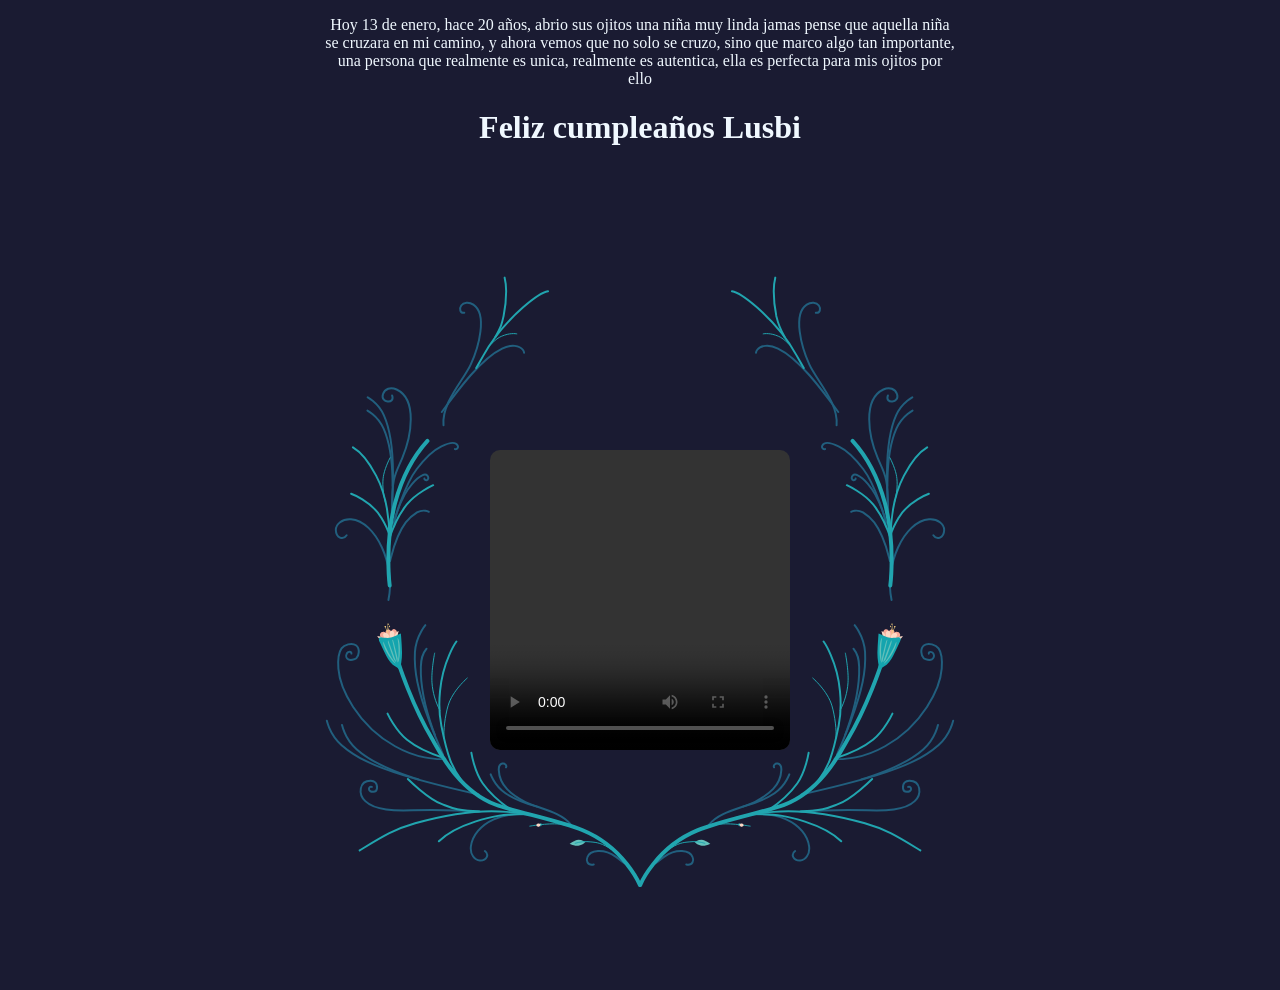
==== commit d1850fe1: "Update flower.html" ====
--- a/flower.html
+++ b/flower.html
@@ -1281,7 +1281,7 @@
         </g>
       </svg>
       <video class="video-center" loop controls>
-        <source src="../flowers code/img/Cumpleaños Feliz1.mp4" type="video/mp4">
+        <source src="../img/Cumpleaños Feliz1.mp4" type="video/mp4">
         Tu navegador no soporta videos.
       </video>
     </div>
